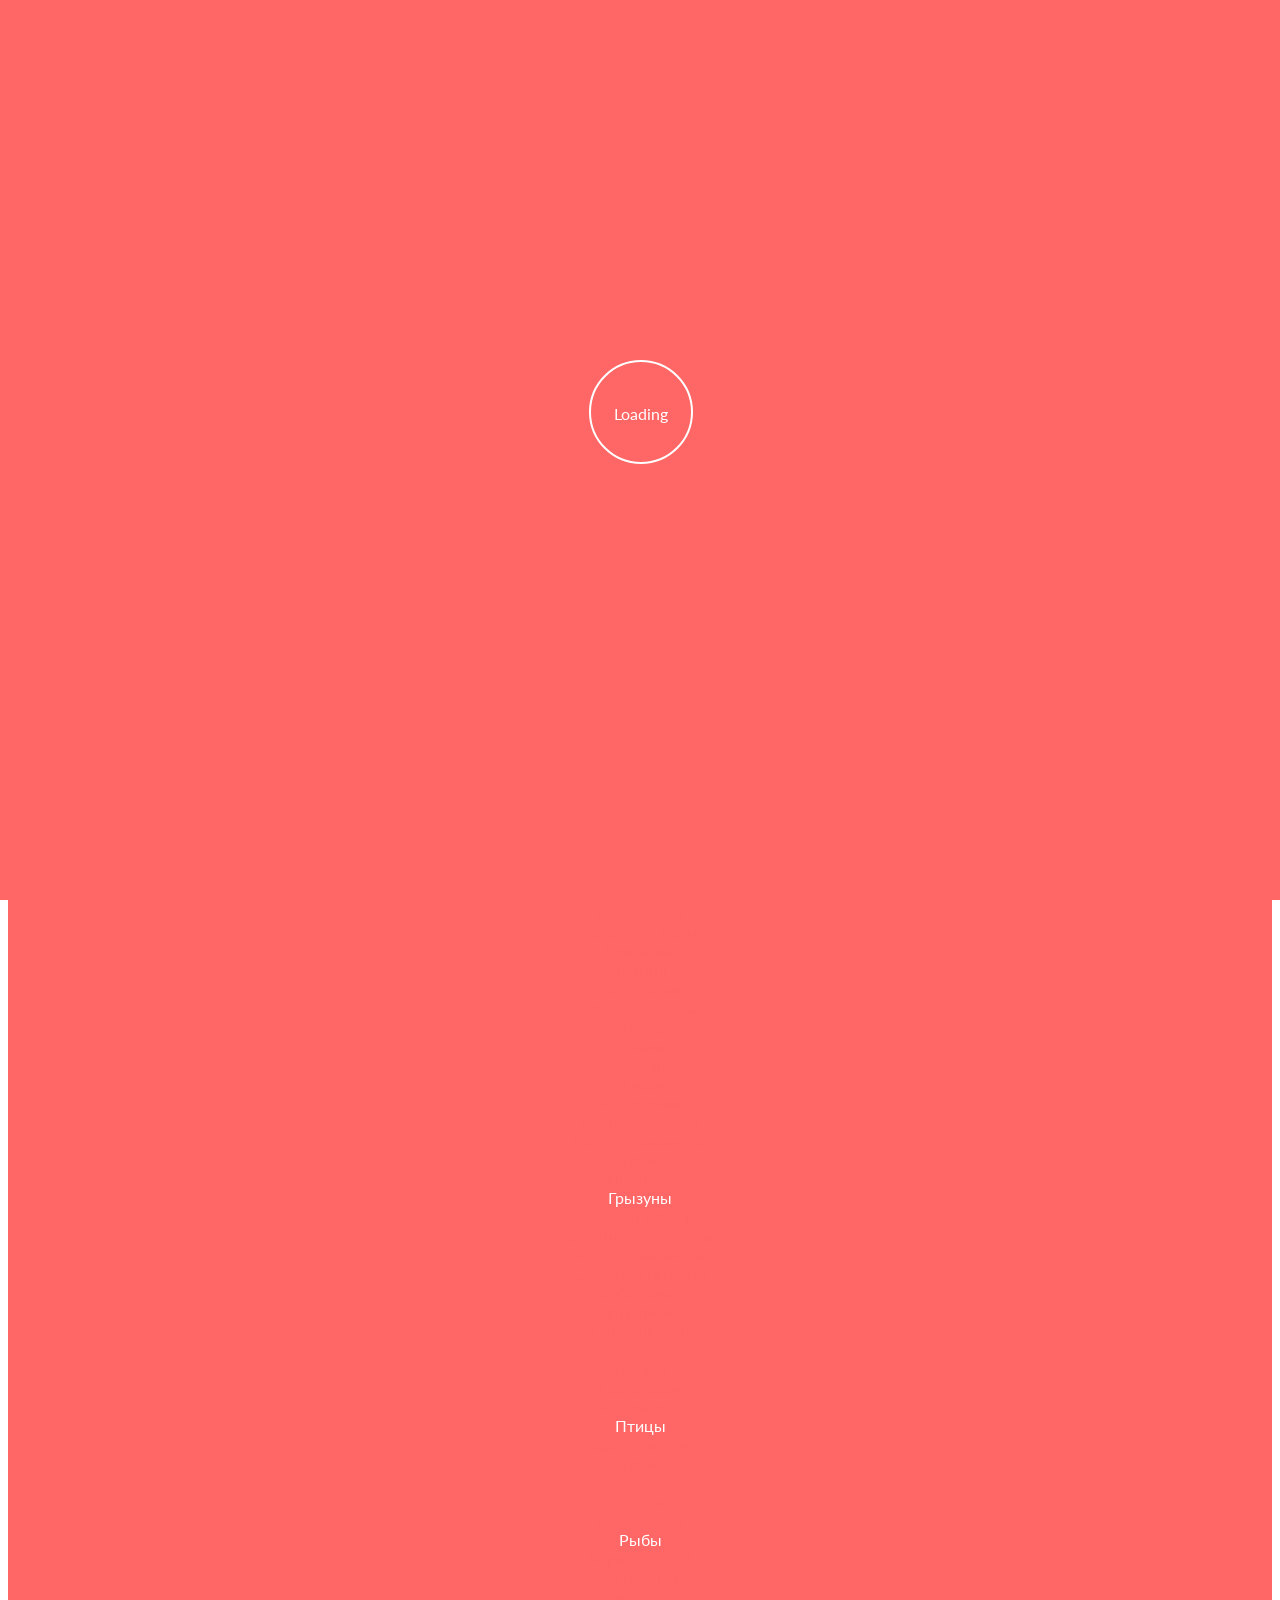
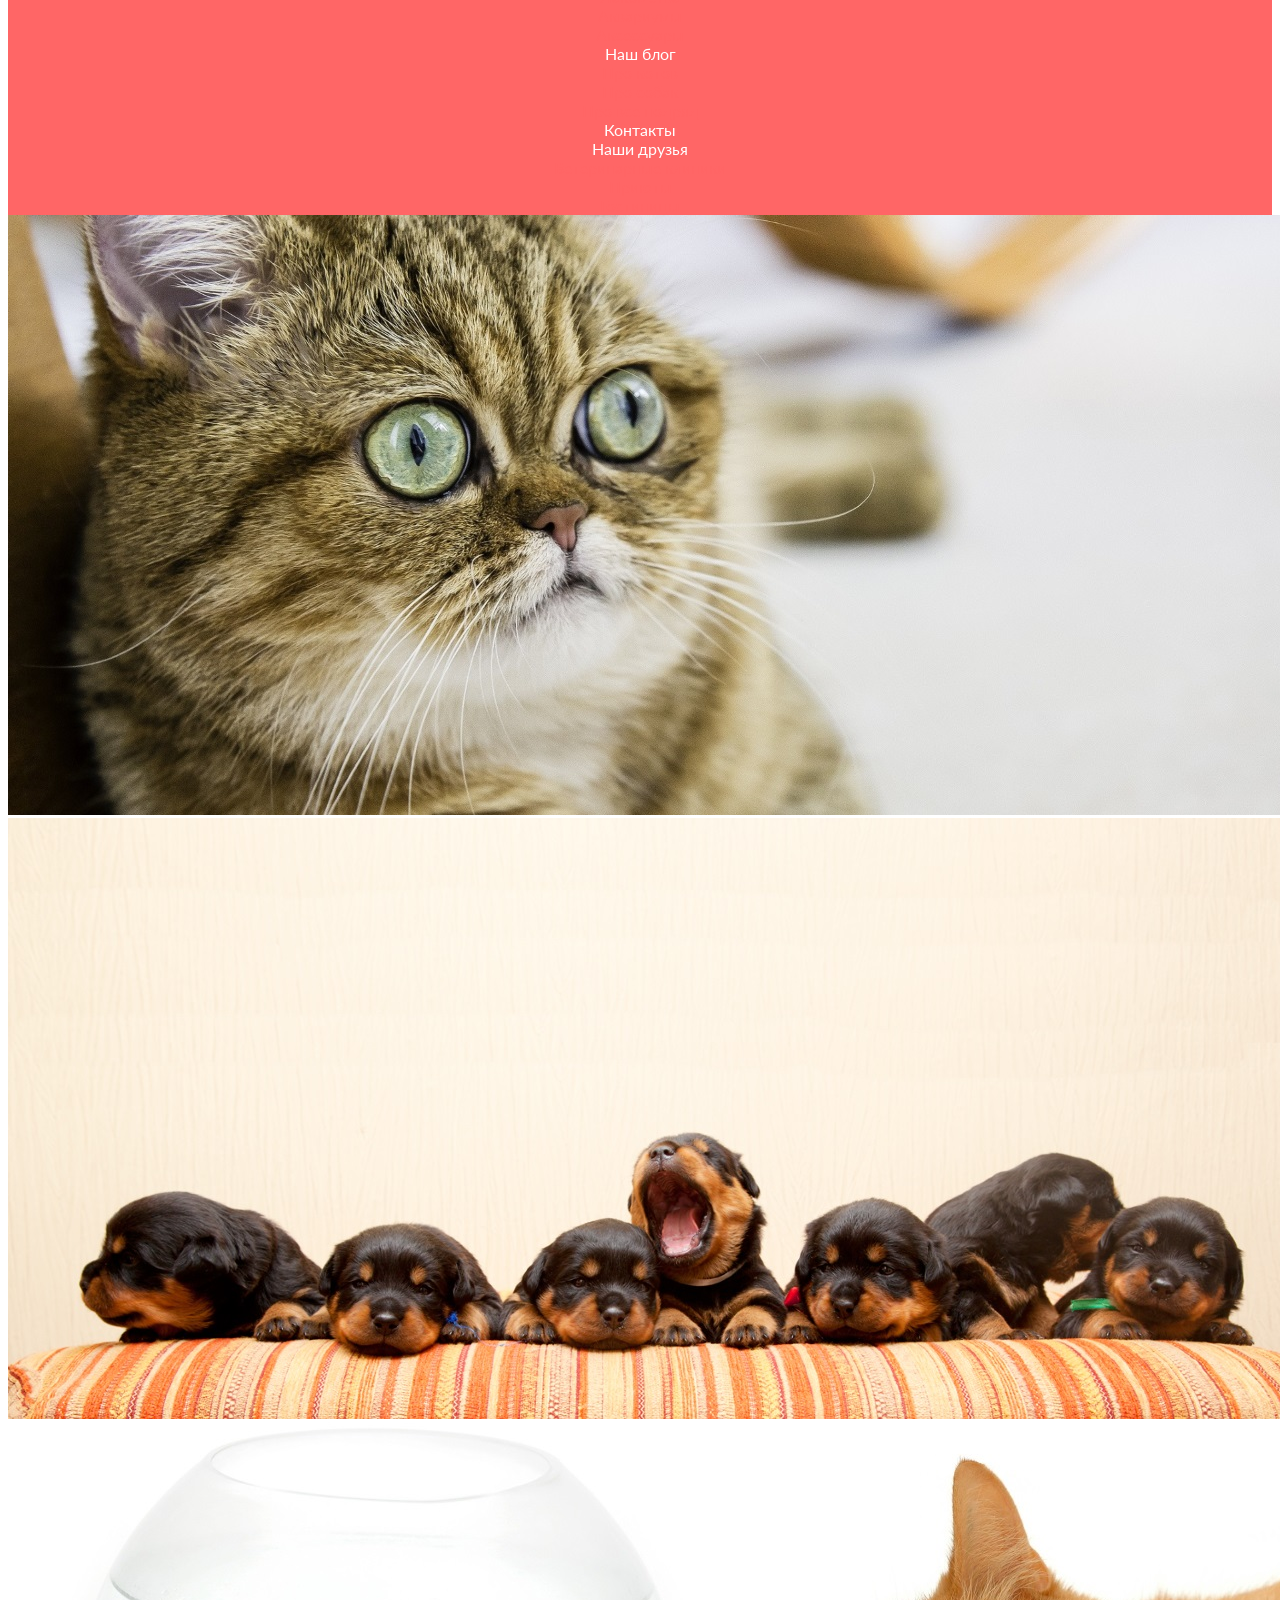
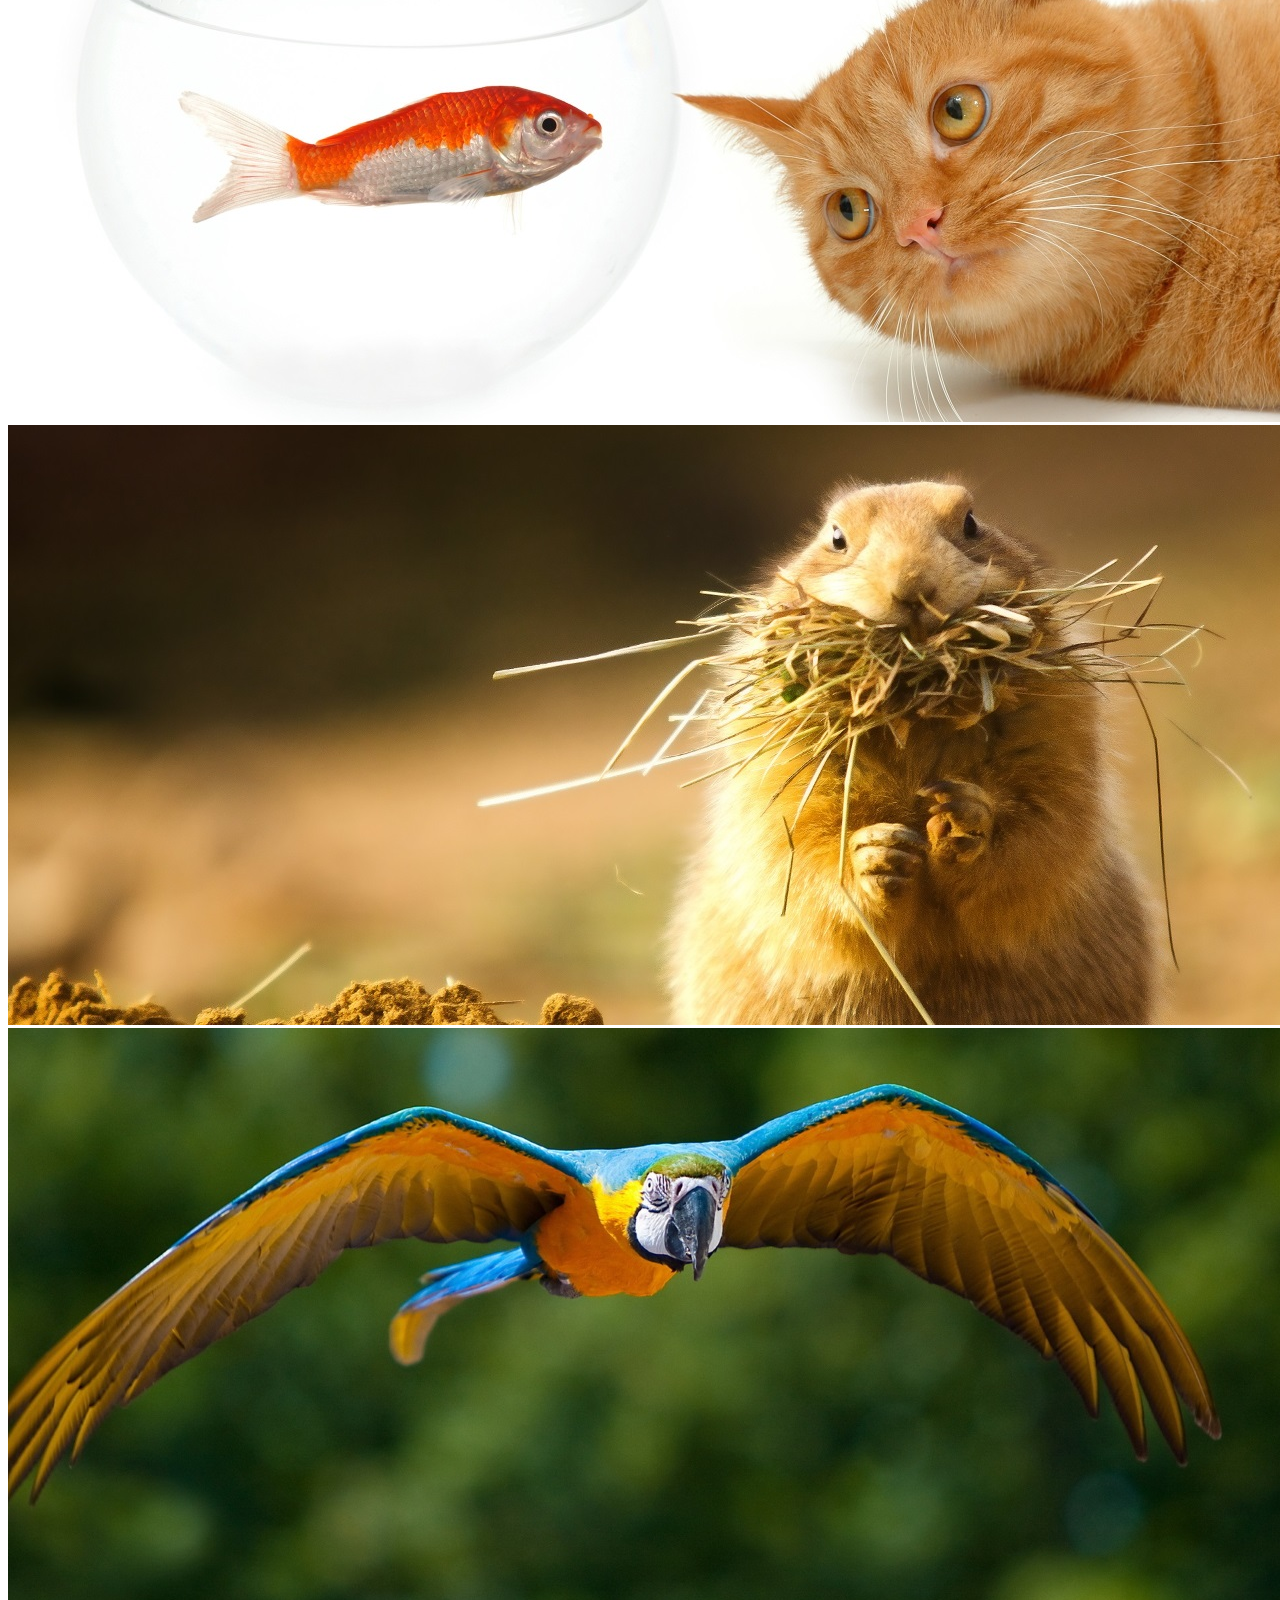
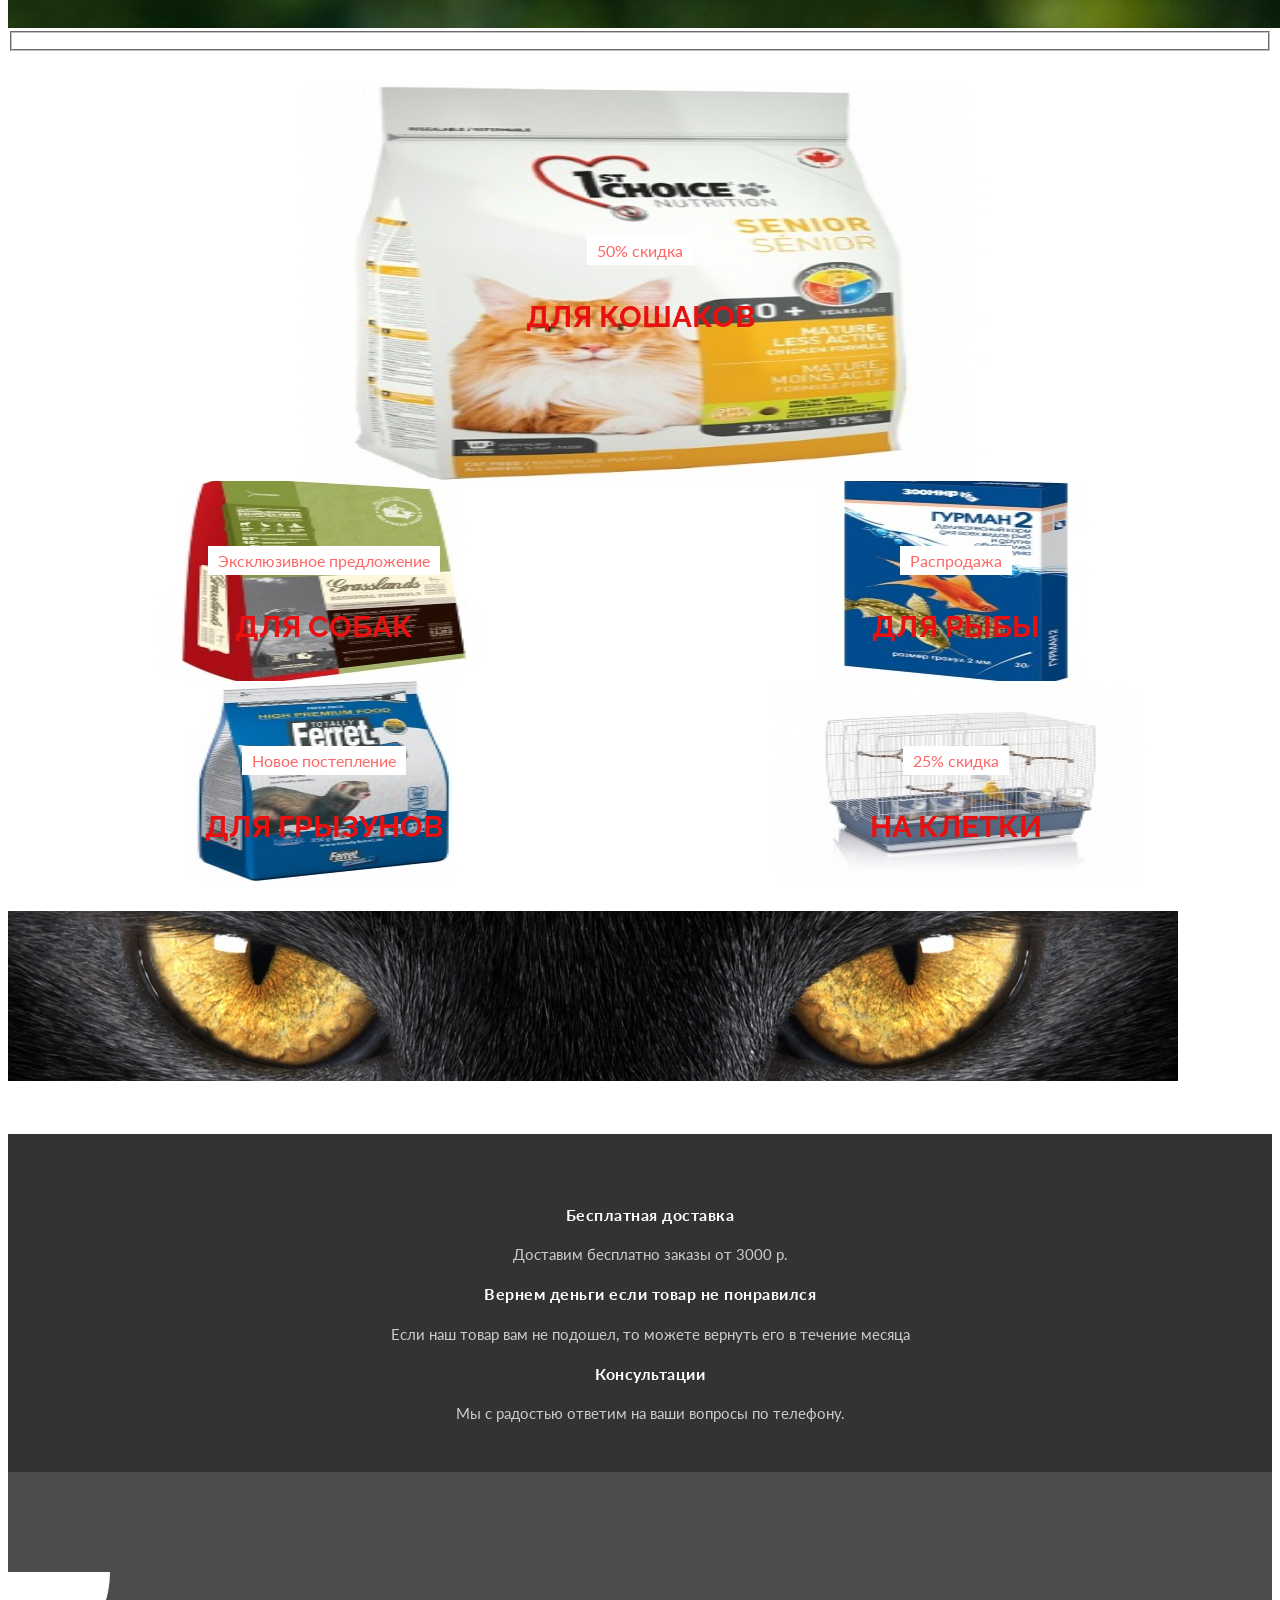
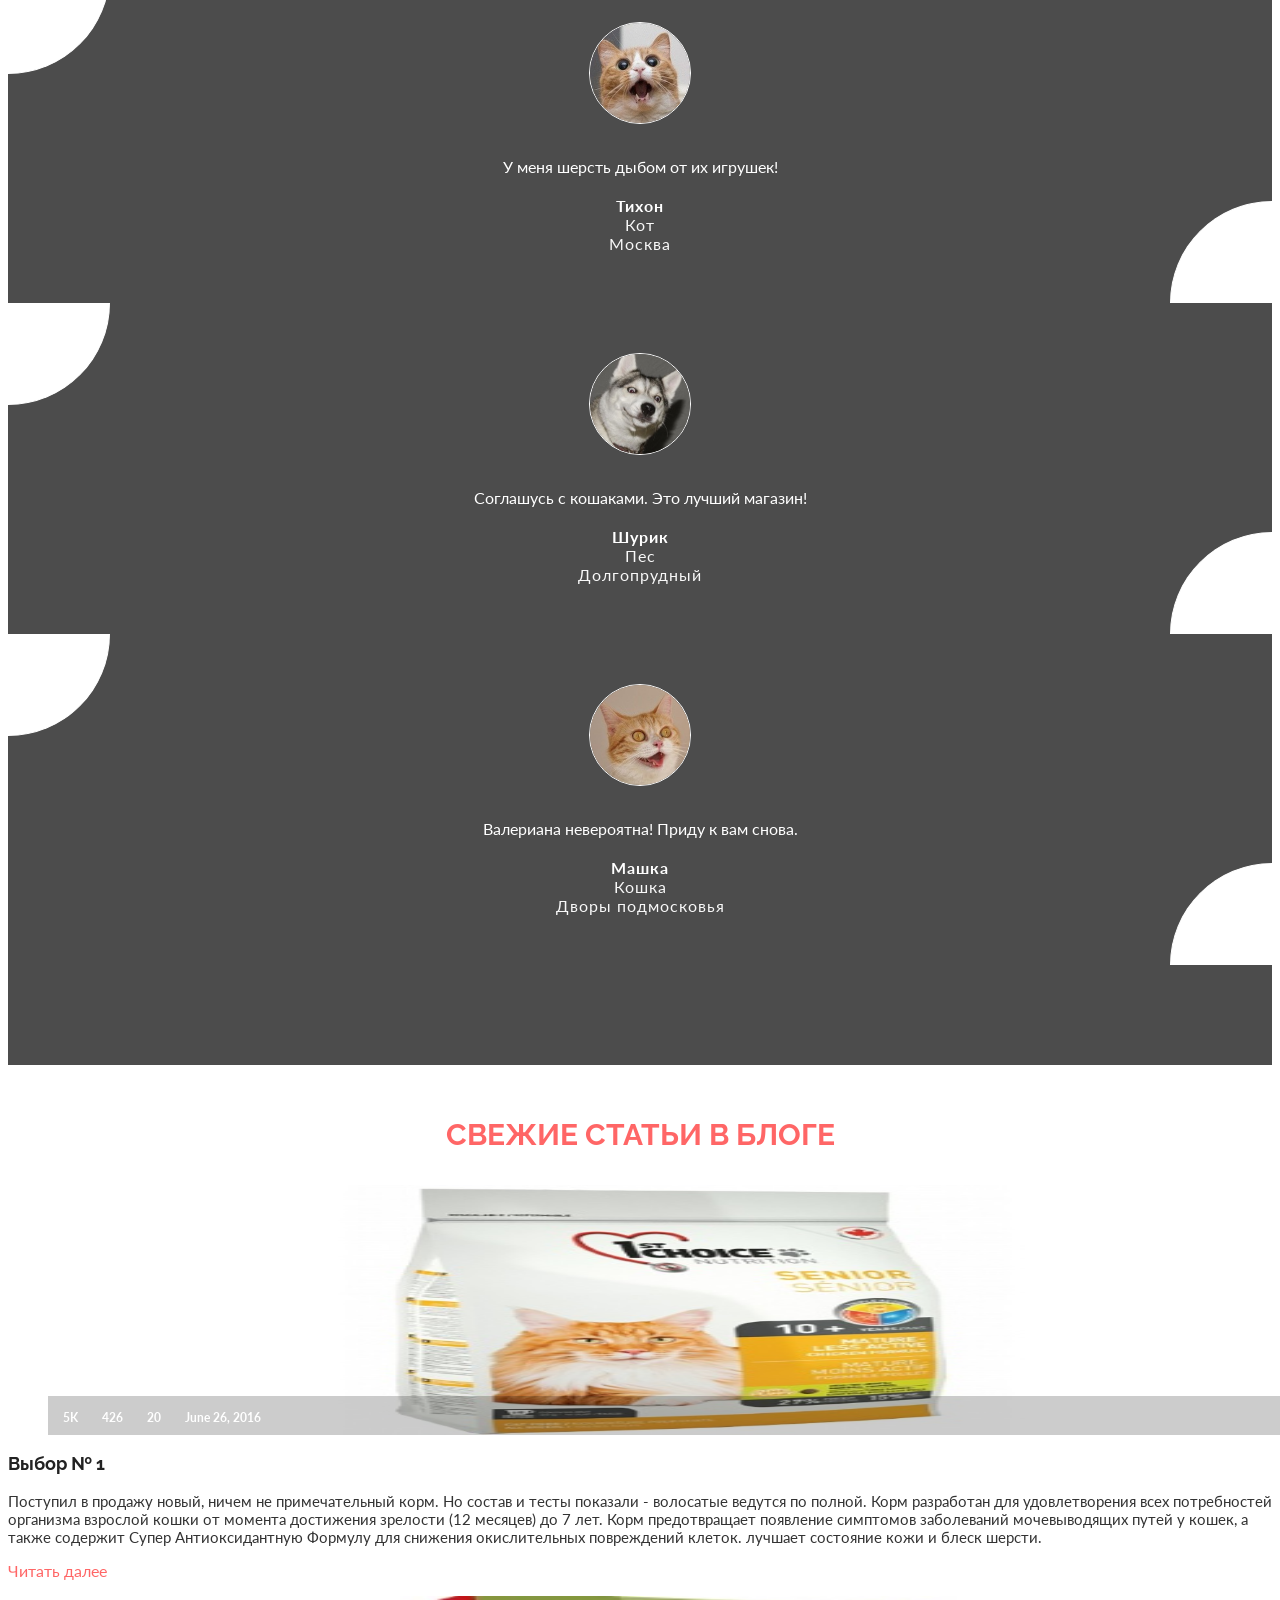
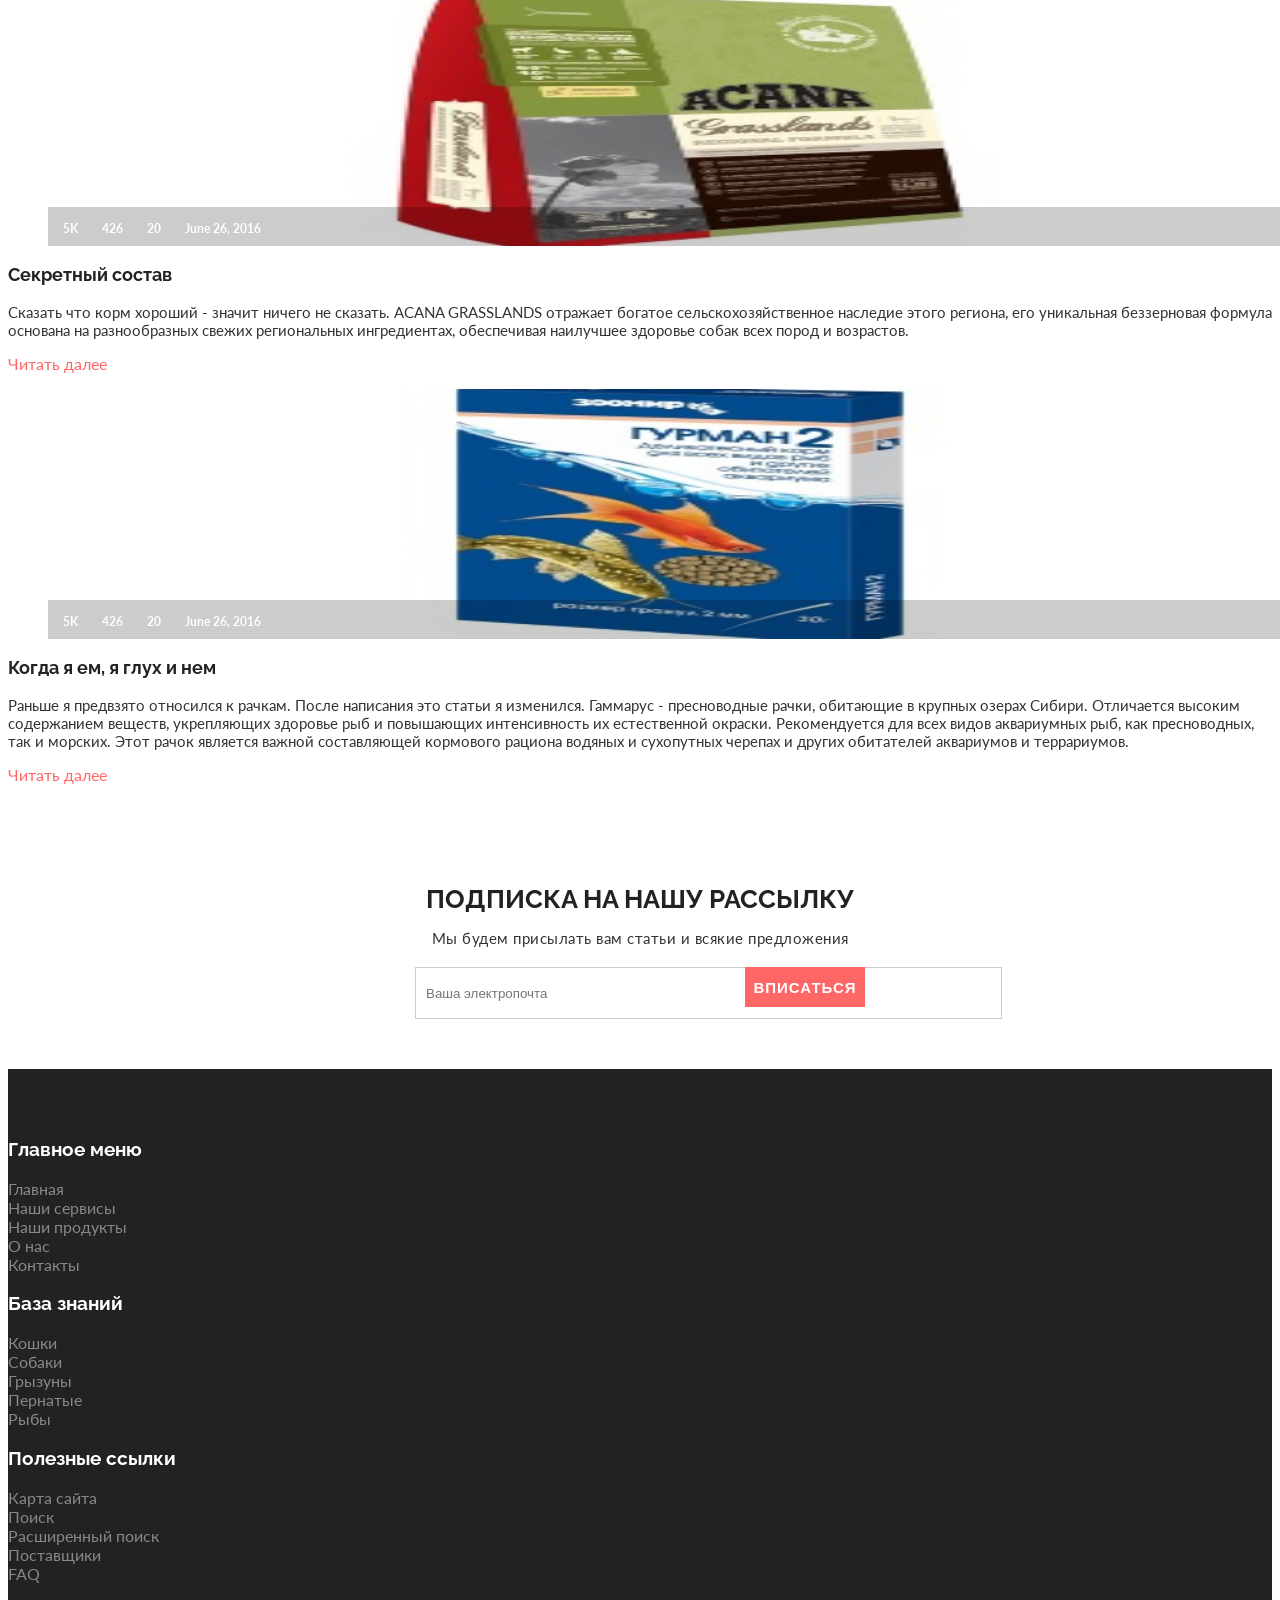
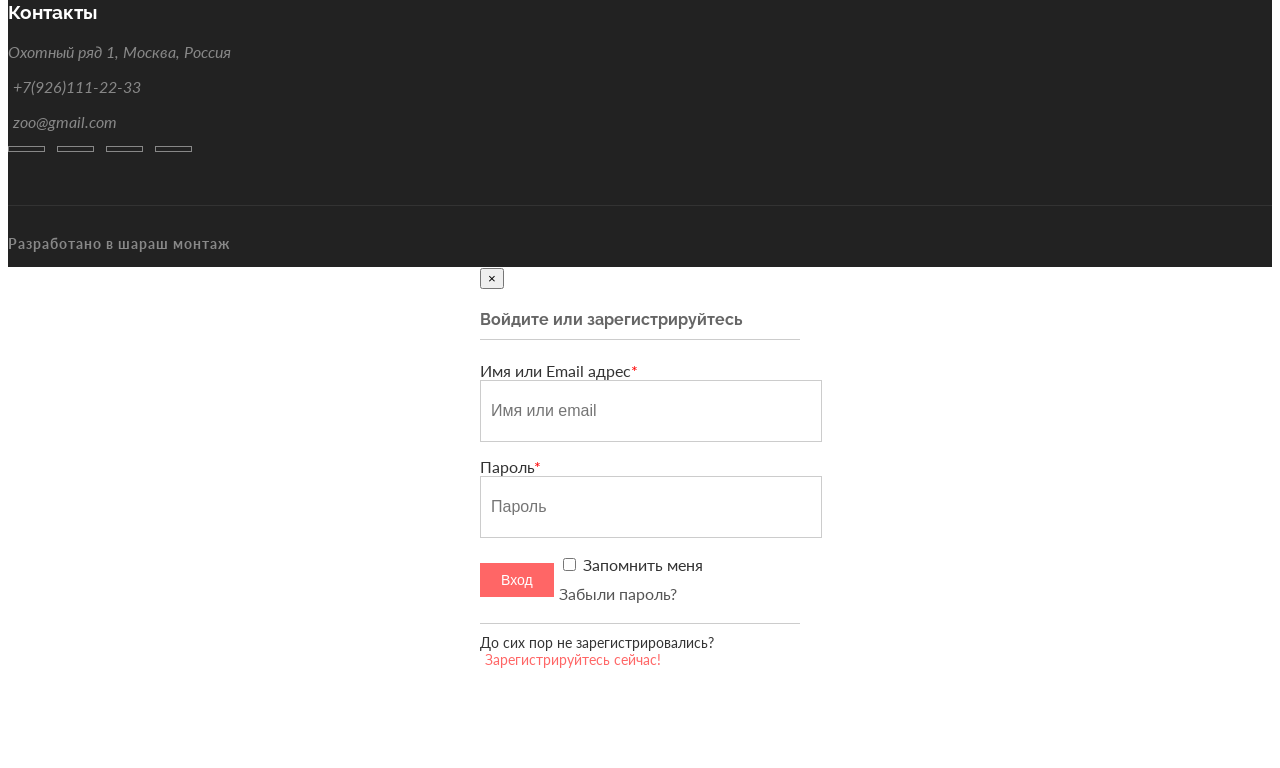
==== index.html @ 3295a9eb "Bootstrap template" ====
<!DOCTYPE html>
<html lang="ru">
  <head>
    <meta charset="utf-8">
    <meta http-equiv="X-UA-Compatible" content="IE=edge">
    <meta name="viewport" content="width=device-width, initial-scale=1">    
    <title>Мой любимый друг | Домашняя страница</title>
    
    <!-- Font awesome -->
    <link href="css/font-awesome.css" rel="stylesheet">
    <!-- Bootstrap -->
    <link href="css/bootstrap.css" rel="stylesheet">   
    <!-- SmartMenus jQuery Bootstrap Addon CSS -->
    <link href="css/jquery.smartmenus.bootstrap.css" rel="stylesheet">
    <!-- Product view slider -->
    <link rel="stylesheet" type="text/css" href="css/jquery.simpleLens.css">    
    <!-- slick slider -->
    <link rel="stylesheet" type="text/css" href="css/slick.css">
    <!-- price picker slider -->
    <link rel="stylesheet" type="text/css" href="css/nouislider.css">
    <!-- Theme color -->
    <link id="switcher" href="css/theme-color/default-theme.css" rel="stylesheet">
    <!-- <link id="switcher" href="css/theme-color/bridge-theme.css" rel="stylesheet"> -->
    <!-- Top Slider CSS -->
    <link href="css/sequence-theme.modern-slide-in.css" rel="stylesheet" media="all">

    <!-- Main style sheet -->
    <link href="css/style.css" rel="stylesheet">    

    <!-- Google Font -->
    <link href='https://fonts.googleapis.com/css?family=Lato' rel='stylesheet' type='text/css'>
    <link href='https://fonts.googleapis.com/css?family=Raleway' rel='stylesheet' type='text/css'>
    

    <!-- HTML5 shim and Respond.js for IE8 support of HTML5 elements and media queries -->
    <!-- WARNING: Respond.js doesn't work if you view the page via file:// -->
    <!--[if lt IE 9]>
      <script src="https://oss.maxcdn.com/html5shiv/3.7.2/html5shiv.min.js"></script>
      <script src="https://oss.maxcdn.com/respond/1.4.2/respond.min.js"></script>
    <![endif]-->
  

  </head>
  <body> 
   <!-- wpf loader Two -->
    <div id="wpf-loader-two">          
      <div class="wpf-loader-two-inner">
        <span>Loading</span>
      </div>
    </div> 
    <!-- / wpf loader Two -->       
  <!-- SCROLL TOP BUTTON -->
    <a class="scrollToTop" href="#"><i class="fa fa-chevron-up"></i></a>
  <!-- END SCROLL TOP BUTTON -->


  <!-- Start header section -->
  <header id="aa-header">
    <!-- start header top  -->
    <div class="aa-header-top">
      <div class="container">
        <div class="row">
          <div class="col-md-12">
            <div class="aa-header-top-area">
              <!-- start header top left -->
              <div class="aa-header-top-left">
                <!-- start language -->
                <div class="aa-language">
                  <div class="dropdown">
                    <a class="btn dropdown-toggle" href="#" type="button" id="dropdownMenu1" data-toggle="dropdown" aria-haspopup="true" aria-expanded="true">
                      <img src="img/flag/russian.jpg" alt="russian flag">РУССКИЙ
                      <span class="caret"></span>
                    </a>
                    <ul class="dropdown-menu" aria-labelledby="dropdownMenu1">
                      <li><a href="#"><img src="img/flag/russian.jpg" alt="">РУССКИЙ</a></li>
                      <li><a href="#"><img src="img/flag/english.jpg" alt="">ENGLISH</a></li>
                    </ul>
                  </div>
                </div>
                <!-- / language -->

                <!-- start currency -->
                <div class="aa-currency">
                  <div class="dropdown">
                    <a class="btn dropdown-toggle" href="#" type="button" id="dropdownMenu1" data-toggle="dropdown" aria-haspopup="true" aria-expanded="true">
                      <i class="fa fa-rub"></i>RUB
                      <span class="caret"></span>
                    </a>
                    <ul class="dropdown-menu" aria-labelledby="dropdownMenu1">
                      <li><a href="#"><i class="fa fa-euro"></i>EURO</a></li>
                      <li><a href="#"><i class="fa fa-usd"></i>USD</a></li>
                    </ul>
                  </div>
                </div>
                <!-- / currency -->
                <!-- start cellphone -->
                <div class="cellphone hidden-xs">
                  <p><span class="fa fa-phone"></span>+7(926)111-22-33</p>
                </div>
                <!-- / cellphone -->
              </div>
              <!-- / header top left -->
              <div class="aa-header-top-right">
                <ul class="aa-head-top-nav-right">
                  <li><a href="account.html">Мой аккаунт</a></li>
                  <li class="hidden-xs"><a href="wishlist.html">Список желаний</a></li>
                  <li class="hidden-xs"><a href="cart.html">Корзина</a></li>
                  <li class="hidden-xs"><a href="checkout.html">Оплата</a></li>
                  <li><a href="" data-toggle="modal" data-target="#login-modal">Вход</a></li>
                </ul>
              </div>
            </div>
          </div>
        </div>
      </div>
    </div>
    <!-- / header top  -->

    <!-- start header bottom  -->
    <div class="aa-header-bottom">
      <div class="container">
        <div class="row">
          <div class="col-md-12">
            <div class="aa-header-bottom-area">
              <!-- logo  -->
              <div class="aa-logo">
                <!-- Text based logo -->
				<a href="index.html"><img src="img/logo.jpg" alt="logo img"></a>
                <a href="index.html">
                  <span class="fa fa-shopping-cart"></span>
                  <p>Мой любимый<strong> Друг</strong> <span>Магазин для волосатых покупателей</span></p>
                </a>
                <!-- img based logo -->
                
              </div>
              <!-- / logo  -->
               <!-- cart box -->
              <div class="aa-cartbox">
                <a class="aa-cart-link" href="#">
                  <span class="fa fa-shopping-basket"></span>
                  <span class="aa-cart-title">Корзина</span>
                  <span class="aa-cart-notify">2</span>
                </a>
                <div class="aa-cartbox-summary">
                  <ul>
                    <li>
                      <a class="aa-cartbox-img" href="#"><img src="img/rojal-canin-dog-small-2.jpg" alt="img"></a>
                      <div class="aa-cartbox-info">
                        <h4><a href="#">Собачья вкусняшка</a></h4>
                        <p>1 x 1250 р.</p>
                      </div>
                      <a class="aa-remove-product" href="#"><span class="fa fa-times"></span></a>
                    </li>
                    <li>
                      <a class="aa-cartbox-img" href="#"><img src="img/rojal-canin-cat-small-2.jpg" alt="img"></a>
                      <div class="aa-cartbox-info">
                        <h4><a href="#">Кошачья радость</a></h4>
                        <p>1 x 1250 р.</p>
                      </div>
                      <a class="aa-remove-product" href="#"><span class="fa fa-times"></span></a>
                    </li>                    
                    <li>
                      <span class="aa-cartbox-total-title">
                        Итого:
                      </span>
                      <span class="aa-cartbox-total-price">
                        2500 р.
                      </span>
                    </li>
                  </ul>
                  <a class="aa-cartbox-checkout aa-primary-btn" href="checkout.html">Оплатить</a>
                </div>
              </div>
              <!-- / cart box -->
              <!-- search box -->
              <div class="aa-search-box">
                <form action="">
                  <input type="text" name="" id="" placeholder="Введите запрос поиска">
                  <button type="submit"><span class="fa fa-search"></span></button>
                </form>
              </div>
              <!-- / search box -->             
            </div>
          </div>
        </div>
      </div>
    </div>
    <!-- / header bottom  -->
  </header>
  <!-- / header section -->
  <!-- menu -->
  <section id="menu">
    <div class="container">
      <div class="menu-area">
        <!-- Navbar -->
        <div class="navbar navbar-default" role="navigation">
          <div class="navbar-header">
            <button type="button" class="navbar-toggle" data-toggle="collapse" data-target=".navbar-collapse">
              <span class="sr-only">Toggle navigation</span>
              <span class="icon-bar"></span>
              <span class="icon-bar"></span>
              <span class="icon-bar"></span>
            </button>          
          </div>
          <div class="navbar-collapse collapse">
            <!-- Left nav -->
            <ul class="nav navbar-nav">
              <li><a href="index.html">Главная</a></li>
              <li><a href="#">Собаки <span class="caret"></span></a>
                <ul class="dropdown-menu">                
                  <li><a href="#">Корм для собак</a></li>
                  <li><a href="#">Витамины и добавки</a></li>
                  <li><a href="#">Кости и лакомства</a></li>
                  <li><a href="#">Средства от блох и клещей</a></li>                                                
                  <li><a href="#">Лежаки и дома</a></li>
                  <li><a href="#">Гигиена</a></li>
                  <li><a href="#">Одежда</a></li>
                  <li><a href="#">Будки</a></li>
                  <li><a href="#">Еще... <span class="caret"></span></a>
                    <ul class="dropdown-menu">
                      <li><a href="#">Дрессировка</a></li>
                      <li><a href="#">Ошейники</a></li>
                      <li><a href="#">Переноски</a></li>                                      
                    </ul>
                  </li>
                </ul>
              </li>
              <li><a href="#">Кошки <span class="caret"></span></a>
                <ul class="dropdown-menu">  
                  <li><a href="#">Корм для кошек</a></li>                                                                
                  <li><a href="#">Витамины и добавки</a></li>              
                  <li><a href="#">Кости и лакомства</a></li>
                  <li><a href="#">Средства от блох и клещей</a></li>
                  <li><a href="#">Когтеточки</a></li>                
                  <li><a href="#">Игрушки</a></li>
                  <li><a href="#">Наполнители</a></li>
                  <li><a href="#">Еще... <span class="caret"></span></a>
                    <ul class="dropdown-menu">
                      <li><a href="#">Ошейники</a></li>
                      <li><a href="#">Переноски</a></li>
                      <li><a href="#">Контейнеры</a></li>
                      <li><a href="#">И еще... <span class="caret"></span></a>
                        <ul class="dropdown-menu">
                          <li><a href="#">Кошачья мята</a></li>
                          <li><a href="#">Гигиена</a></li>
                          <li><a href="#">Миски</a></li>
                          <li><a href="#">Мебель</a></li>
                          <li class="disabled"><a class="disabled" href="#">Disabled item</a></li>                       
                          <li><a href="#">Аксессуары</a></li>
                          <li><a href="#">Лечебный корм</a></li>
                          <li><a href="#">Прививки</a></li>
                          <li><a href="#">Груминг</a></li>
                          <li><a href="#">Когтерезки</a></li>
                          <li><a href="#">Беговые колеса</a></li>
                          <li><a href="#">Тренажеры</a></li>
                          <li><a href="#">Лежаки</a></li>
                          <li><a href="#">Ошейники</a></li>
                          <li><a href="#">Миски</a></li>
                          <li><a href="#">Когтеточки</a></li>
                          <li><a href="#">Корм для кошек</a></li>
                          <li><a href="#">Кости и лакомства</a></li>                        
                          <li><a href="#">Витамины</a></li>
                          <li><a href="#">Игрушки</a></li>                       
                        </ul>
                      </li>                   
                    </ul>
                  </li>
                </ul>
              </li>
              <li><a href="#">Грызуны <span class="caret"></span></a>
                <ul class="dropdown-menu">                
                  <li><a href="#">Корм для зубастых</a></li>                                                                
                  <li><a href="#">Витамины и добавки</a></li>              
                  <li><a href="#">Кости и лакомства</a></li>
                  <li><a href="#">Средства гигиены</a></li>
                  <li><a href="#">Зуботочки</a></li>                
                  <li><a href="#">Игрушки</a></li>
                  <li><a href="#">Наполнители</a></li>
                  <li><a href="#">Еще... <span class="caret"></span></a>
                    <ul class="dropdown-menu">
                      <li><a href="#">Посуда</a></li>
                      <li><a href="#">Переноски</a></li>
                      <li><a href="#">Контейнеры</a></li>                                      
                    </ul>
                  </li>
                </ul>
              </li>
              <li><a href="#">Птицы <span class="caret"></span></a>
                <ul class="dropdown-menu">                
                  <li><a href="#">Корм для птиц</a></li>
                  <li><a href="#">Витамины</a></li>
                  <li><a href="#">Лакомства</a></li>
                  <li><a href="#">Клетки</a></li>                                                
                  <li><a href="#">Аксессуары</a></li>                
                </ul>
              </li>
			  <li><a href="#">Рыбы <span class="caret"></span></a>
                <ul class="dropdown-menu">                
                  <li><a href="#">Корм для рыб</a></li>
                  <li><a href="#">Витамины</a></li>
                  <li><a href="#">Лакомства</a></li>
                  <li><a href="#">Аквариумы</a></li>                                                
                  <li><a href="#">Аксессуары</a></li>                
                </ul>
              </li>
              <li><a href="blog-archive.html">Наш блог <span class="caret"></span></a>
                <ul class="dropdown-menu">                
                  <li><a href="blog-archive.html">Про котов</a></li>
                  <li><a href="blog-archive-2.html">Про собак</a></li>
                  <li><a href="blog-single.html">Про все подряд</a></li>                
                </ul>
              </li>
              <li><a href="contact.html">Контакты</a></li>
              <li><a href="#">Наши друзья <span class="caret"></span></a>
                <ul class="dropdown-menu">                
                  <li><a href="product.html">Ветеринарные клиники</a></li>
                  <li><a href="product-detail.html">Приюты</a></li>                
                  <li><a href="404.html">Гостиницы</a></li>                
                </ul>
              </li>
            </ul>
          </div><!--/.nav-collapse -->
        </div>
      </div>       
    </div>
  </section>
  <!-- / menu -->
  <!-- Start slider -->
  <section id="aa-slider">
    <div class="aa-slider-area">
      <div id="sequence" class="seq">
        <div class="seq-screen">
          <ul class="seq-canvas">
            <!-- single slide item -->
            <li>
              <div class="seq-model">
                <img data-seq src="img/slider/1.jpg" alt="Men slide img" />
              </div>
              <div class="seq-title">
               <span data-seq>Экономьте до 35% оптом</span>                
                <h2 data-seq>Ваш кот будет в шоке</h2>                
                <p data-seq>Попробовав наш корм, кошак станет ходить в магазин сам.</p>
                <a data-seq href="#" class="aa-shop-now-btn aa-secondary-btn">КУПИ СЕЙЧАС</a>
              </div>
            </li>
            <!-- single slide item -->
            <li>
              <div class="seq-model">
                <img data-seq src="img/slider/2.jpg" alt="Wristwatch slide img" />
              </div>
              <div class="seq-title">
                <span data-seq>Экономьте до 40%</span>                
                <h2 data-seq>Собакен нихт кусакен</h2>                
                <p data-seq>Наши лакомства сделают любого ротвеллера равнодушным к велосипедистам.</p>
                <a data-seq href="#" class="aa-shop-now-btn aa-secondary-btn">КУПИ СЕЙЧАС</a>
              </div>
            </li>
            <!-- single slide item -->
            <li>
              <div class="seq-model">
                <img data-seq src="img/slider/3.jpg" alt="Women Jeans slide img" />
              </div>
              <div class="seq-title">
                <span data-seq>Экономьте до 50%</span>                
                <h2 data-seq>Рыба ведрами</h2>                
                <p data-seq>Ваш кот будет протирать ваш аквариум вместо вас.</p>
                <a data-seq href="#" class="aa-shop-now-btn aa-secondary-btn">КУПИ СЕЙЧАС</a>
              </div>
            </li>
            <!-- single slide item -->           
            <li>
              <div class="seq-model">
                <img data-seq src="img/slider/4.jpg" alt="Shoes slide img" />
              </div>
              <div class="seq-title">
                <span data-seq>Экономьте до 35%</span>                
                <h2 data-seq>Все в дом</h2>                
                <p data-seq>Наши клетки спасут вашу мебель.</p>
                <a data-seq href="#" class="aa-shop-now-btn aa-secondary-btn">КУПИ СЕЙЧАС</a>
              </div>
            </li>
            <!-- single slide item -->  
             <li>
              <div class="seq-model">
                <img data-seq src="img/slider/5.jpg" alt="Male Female slide img" />
              </div>
              <div class="seq-title">
                <span data-seq>Экономьте до 35%</span>                
                <h2 data-seq>38 попугаев</h2>                
                <p data-seq>Полеты по квартире будут проходить без последствий.</p>
                <a data-seq href="#" class="aa-shop-now-btn aa-secondary-btn">КУПИ СЕЙЧАС</a>
              </div>
            </li>                   
          </ul>
        </div> 
        <!-- slider navigation btn -->
        <fieldset class="seq-nav" aria-controls="sequence" aria-label="Slider buttons">
          <a type="button" class="seq-prev" aria-label="Previous"><span class="fa fa-angle-left"></span></a>
          <a type="button" class="seq-next" aria-label="Next"><span class="fa fa-angle-right"></span></a>
        </fieldset>
      </div>
    </div>
  </section>
  <!-- / slider -->
  <!-- Start Promo section -->
  <section id="aa-promo">
    <div class="container">
      <div class="row">
        <div class="col-md-12">
          <div class="aa-promo-area">
            <div class="row">
              <!-- promo left -->
              <div class="col-md-5 no-padding">                
                <div class="aa-promo-left">
                  <div class="aa-promo-banner">                    
                    <img src="img/promo-banner-1.jpg" alt="img">                    
                    <div class="aa-prom-content">
                      <span>50% скидка</span>
                      <h4><a href="#">Для кошаков</a></h4>                      
                    </div>
                  </div>
                </div>
              </div>
              <!-- promo right -->
              <div class="col-md-7 no-padding">
                <div class="aa-promo-right">
                  <div class="aa-single-promo-right">
                    <div class="aa-promo-banner">                      
                      <img src="img/promo-banner-3.jpg" alt="img">                      
                      <div class="aa-prom-content">
                        <span>Эксклюзивное предложение</span>
                        <h4><a href="#">Для собак</a></h4>                        
                      </div>
                    </div>
                  </div>
                  <div class="aa-single-promo-right">
                    <div class="aa-promo-banner">                      
                      <img src="img/promo-banner-2.jpg" alt="img">                      
                      <div class="aa-prom-content">
                        <span>Распродажа</span>
                        <h4><a href="#">Для рыбы</a></h4>                        
                      </div>
                    </div>
                  </div>
                  <div class="aa-single-promo-right">
                    <div class="aa-promo-banner">                      
                      <img src="img/promo-banner-4.jpg" alt="img">                      
                      <div class="aa-prom-content">
                        <span>Новое постепление</span>
                        <h4><a href="#">Для грызунов</a></h4>                        
                      </div>
                    </div>
                  </div>
                  <div class="aa-single-promo-right">
                    <div class="aa-promo-banner">                      
                      <img src="img/promo-banner-5.jpg" alt="img">                      
                      <div class="aa-prom-content">
                        <span>25% скидка</span>
                        <h4><a href="#">На клетки</a></h4>                        
                      </div>
                    </div>
                  </div>
                </div>
              </div>
            </div>
          </div>
        </div>
      </div>
    </div>
  </section>
  <!-- / Promo section -->
  
  <!-- banner section -->
  <section id="aa-banner">
    <div class="container">
      <div class="row">
        <div class="col-md-12">        
          <div class="row">
            <div class="aa-banner-area">
            <a href="#"><img src="img/fashion-banner.jpg" alt="fashion banner img"></a>
          </div>
          </div>
        </div>
      </div>
    </div>
  </section>
  <!-- popular section -->
  <section id="aa-popular-category">
    
  </section>
  <!-- / popular section -->
  <!-- Support section -->
  <section id="aa-support">
    <div class="container">
      <div class="row">
        <div class="col-md-12">
          <div class="aa-support-area">
            <!-- single support -->
            <div class="col-md-4 col-sm-4 col-xs-12">
              <div class="aa-support-single">
                <span class="fa fa-truck"></span>
                <h4>Бесплатная доставка</h4>
                <P>Доставим бесплатно заказы от 3000 р.</P>
              </div>
            </div>
            <!-- single support -->
            <div class="col-md-4 col-sm-4 col-xs-12">
              <div class="aa-support-single">
                <span class="fa fa-clock-o"></span>
                <h4>Вернем деньги если товар не понравился</h4>
                <P>Если наш товар вам не подошел, то можете вернуть его в течение месяца</P>
              </div>
            </div>
            <!-- single support -->
            <div class="col-md-4 col-sm-4 col-xs-12">
              <div class="aa-support-single">
                <span class="fa fa-phone"></span>
                <h4>Консультации</h4>
                <P>Мы с радостью ответим на ваши вопросы по телефону.</P>
              </div>
            </div>
          </div>
        </div>
      </div>
    </div>
  </section>
  <!-- / Support section -->
  <!-- Testimonial -->
  <section id="aa-testimonial">  
    <div class="container">
      <div class="row">
        <div class="col-md-12">
          <div class="aa-testimonial-area">
            <ul class="aa-testimonial-slider">
              <!-- single slide -->
              <li>
                <div class="aa-testimonial-single">
                <img class="aa-testimonial-img" src="img/testimonial-img-2.jpg" alt="testimonial img">
                  <span class="fa fa-quote-left aa-testimonial-quote"></span>
                  <p>У меня шерсть дыбом от их игрушек!</p>
                  <div class="aa-testimonial-info">
                    <p>Тихон</p>
                    <span>Кот</span>
                    <a href="#">Москва</a>
                  </div>
                </div>
              </li>
              <!-- single slide -->
              <li>
                <div class="aa-testimonial-single">
                <img class="aa-testimonial-img" src="img/testimonial-img-1.jpg" alt="testimonial img">
                  <span class="fa fa-quote-left aa-testimonial-quote"></span>
                  <p>Соглашусь с кошаками. Это лучший магазин!</p>
                  <div class="aa-testimonial-info">
                    <p>Шурик</p>
                    <span>Пес</span>
                    <a href="#">Долгопрудный</a>
                  </div>
                </div>
              </li>
               <!-- single slide -->
              <li>
                <div class="aa-testimonial-single">
                <img class="aa-testimonial-img" src="img/testimonial-img-3.jpg" alt="testimonial img">
                  <span class="fa fa-quote-left aa-testimonial-quote"></span>
                  <p>Валериана невероятна! Приду к вам снова.</p>
                  <div class="aa-testimonial-info">
                    <p>Машка</p>
                    <span>Кошка</span>
                    <a href="#">Дворы подмосковья</a>
                  </div>
                </div>
              </li>
            </ul>
          </div>
        </div>
      </div>
    </div>
  </section>
  <!-- / Testimonial -->

  <!-- Latest Blog -->
  <section id="aa-latest-blog">
    <div class="container">
      <div class="row">
        <div class="col-md-12">
          <div class="aa-latest-blog-area">
            <h2>СВЕЖИЕ СТАТЬИ В БЛОГЕ</h2>
            <div class="row">
              <!-- single latest blog -->
              <div class="col-md-4 col-sm-4">
                <div class="aa-latest-blog-single">
                  <figure class="aa-blog-img">                    
                    <a href="#"><img src="img/promo-banner-1.jpg" alt="img"></a>  
                      <figcaption class="aa-blog-img-caption">
                      <span href="#"><i class="fa fa-eye"></i>5K</span>
                      <a href="#"><i class="fa fa-thumbs-o-up"></i>426</a>
                      <a href="#"><i class="fa fa-comment-o"></i>20</a>
                      <span href="#"><i class="fa fa-clock-o"></i>June 26, 2016</span>
                    </figcaption>                          
                  </figure>
                  <div class="aa-blog-info">
                    <h3 class="aa-blog-title"><a href="#">Выбор № 1</a></h3>
                    <p>Поступил в продажу новый, ничем не примечательный корм. Но состав и тесты показали - волосатые ведутся по полной. Корм разработан для удовлетворения всех потребностей организма взрослой кошки от момента достижения зрелости (12 месяцев) до 7 лет. Корм предотвращает появление симптомов заболеваний мочевыводящих путей у кошек, а также содержит Супер Антиоксидантную Формулу для снижения окислительных повреждений клеток. лучшает состояние кожи и блеск шерсти.</p> 
                    <a href="#" class="aa-read-mor-btn">Читать далее <span class="fa fa-long-arrow-right"></span></a>
                  </div>
                </div>
              </div>
              <!-- single latest blog -->
              <div class="col-md-4 col-sm-4">
                <div class="aa-latest-blog-single">
                  <figure class="aa-blog-img">                    
                    <a href="#"><img src="img/promo-banner-3.jpg" alt="img"></a>  
                      <figcaption class="aa-blog-img-caption">
                      <span href="#"><i class="fa fa-eye"></i>5K</span>
                      <a href="#"><i class="fa fa-thumbs-o-up"></i>426</a>
                      <a href="#"><i class="fa fa-comment-o"></i>20</a>
                      <span href="#"><i class="fa fa-clock-o"></i>June 26, 2016</span>
                    </figcaption>                          
                  </figure>
                  <div class="aa-blog-info">
                    <h3 class="aa-blog-title"><a href="#">Секретный состав</a></h3>
                    <p>Сказать что корм хороший - значит ничего не сказать. ACANA GRASSLANDS отражает богатое сельскохозяйственное наследие этого региона, его уникальная беззерновая формула основана на разнообразных свежих региональных ингредиентах, обеспечивая наилучшее здоровье собак всех пород и возрастов.</p> 
                     <a href="#" class="aa-read-mor-btn">Читать далее <span class="fa fa-long-arrow-right"></span></a>         
                  </div>
                </div>
              </div>
              <!-- single latest blog -->
              <div class="col-md-4 col-sm-4">
                <div class="aa-latest-blog-single">
                  <figure class="aa-blog-img">                    
                    <a href="#"><img src="img/promo-banner-2.jpg" alt="img"></a>  
                      <figcaption class="aa-blog-img-caption">
                      <span href="#"><i class="fa fa-eye"></i>5K</span>
                      <a href="#"><i class="fa fa-thumbs-o-up"></i>426</a>
                      <a href="#"><i class="fa fa-comment-o"></i>20</a>
                      <span href="#"><i class="fa fa-clock-o"></i>June 26, 2016</span>
                    </figcaption>                          
                  </figure>
                  <div class="aa-blog-info">
                    <h3 class="aa-blog-title"><a href="#">Когда я ем, я глух и нем</a></h3>
                    <p>Раньше я предвзято относился к рачкам. После написания это статьи я изменился. Гаммарус - пресноводные рачки, обитающие в крупных озерах Сибири.   Отличается высоким содержанием веществ, укрепляющих здоровье рыб и повышающих интенсивность их естественной окраски. Рекомендуется для всех видов аквариумных рыб, как пресноводных, так  и морских. Этот рачок является важной составляющей кормового рациона водяных и сухопутных черепах и других обитателей аквариумов и террариумов.</p> 
                    <a href="#" class="aa-read-mor-btn">Читать далее <span class="fa fa-long-arrow-right"></span></a>
                  </div>
                </div>
              </div>
            </div>
          </div>
        </div>    
      </div>
    </div>
  </section>
  <!-- / Latest Blog -->
  <!-- Subscribe section -->
  <section id="aa-subscribe">
    <div class="container">
      <div class="row">
        <div class="col-md-12">
          <div class="aa-subscribe-area">
            <h3>Подписка на нашу рассылку </h3>
            <p>Мы будем присылать вам статьи и всякие предложения</p>
            <form action="" class="aa-subscribe-form">
              <input type="email" name="" id="" placeholder="Ваша электропочта">
              <input type="submit" value="Вписаться">
            </form>
          </div>
        </div>
      </div>
    </div>
  </section>
  <!-- / Subscribe section -->

  <!-- footer -->  
  <footer id="aa-footer">
    <!-- footer bottom -->
    <div class="aa-footer-top">
     <div class="container">
        <div class="row">
        <div class="col-md-12">
          <div class="aa-footer-top-area">
            <div class="row">
              <div class="col-md-3 col-sm-6">
                <div class="aa-footer-widget">
                  <h3>Главное меню</h3>
                  <ul class="aa-footer-nav">
                    <li><a href="#">Главная</a></li>
                    <li><a href="#">Наши сервисы</a></li>
                    <li><a href="#">Наши продукты</a></li>
                    <li><a href="#">О нас</a></li>
                    <li><a href="#">Контакты</a></li>
                  </ul>
                </div>
              </div>
              <div class="col-md-3 col-sm-6">
                <div class="aa-footer-widget">
                  <div class="aa-footer-widget">
                    <h3>База знаний</h3>
                    <ul class="aa-footer-nav">
                      <li><a href="#">Кошки</a></li>
                      <li><a href="#">Собаки</a></li>
                      <li><a href="#">Грызуны</a></li>
                      <li><a href="#">Пернатые</a></li>
                      <li><a href="#">Рыбы</a></li>
                    </ul>
                  </div>
                </div>
              </div>
              <div class="col-md-3 col-sm-6">
                <div class="aa-footer-widget">
                  <div class="aa-footer-widget">
                    <h3>Полезные ссылки</h3>
                    <ul class="aa-footer-nav">
                      <li><a href="#">Карта сайта</a></li>
                      <li><a href="#">Поиск</a></li>
                      <li><a href="#">Расширенный поиск</a></li>
                      <li><a href="#">Поставщики</a></li>
                      <li><a href="#">FAQ</a></li>
                    </ul>
                  </div>
                </div>
              </div>
              <div class="col-md-3 col-sm-6">
                <div class="aa-footer-widget">
                  <div class="aa-footer-widget">
                    <h3>Контакты</h3>
                    <address>
                      <p> Охотный ряд 1, Москва, Россия</p>
                      <p><span class="fa fa-phone"></span>+7(926)111-22-33</p>
                      <p><span class="fa fa-envelope"></span>zoo@gmail.com</p>
                    </address>
                    <div class="aa-footer-social">
                      <a href="#"><span class="fa fa-facebook"></span></a>
                      <a href="#"><span class="fa fa-twitter"></span></a>
                      <a href="#"><span class="fa fa-google-plus"></span></a>
                      <a href="#"><span class="fa fa-youtube"></span></a>
                    </div>
                  </div>
                </div>
              </div>
            </div>
          </div>
        </div>
      </div>
     </div>
    </div>
    <!-- footer-bottom -->
    <div class="aa-footer-bottom">
      <div class="container">
        <div class="row">
        <div class="col-md-12">
          <div class="aa-footer-bottom-area">
            <p>Разработано в <a href="http://шараш-монтаж.рф">шараш монтаж</a></p>
            <div class="aa-footer-payment">
              <span class="fa fa-cc-mastercard"></span>
              <span class="fa fa-cc-visa"></span>
              <span class="fa fa-paypal"></span>
              <span class="fa fa-cc-discover"></span>
            </div>
          </div>
        </div>
      </div>
      </div>
    </div>
  </footer>
  <!-- / footer -->

  <!-- Login Modal -->  
  <div class="modal fade" id="login-modal" tabindex="-1" role="dialog" aria-labelledby="myModalLabel" aria-hidden="true">
    <div class="modal-dialog">
      <div class="modal-content">                      
        <div class="modal-body">
        <button type="button" class="close" data-dismiss="modal" aria-hidden="true">&times;</button>
          <h4>Войдите или зарегистрируйтесь</h4>
          <form class="aa-login-form" action="">
            <label for="">Имя или Email адрес<span>*</span></label>
            <input type="text" placeholder="Имя или email">
            <label for="">Пароль<span>*</span></label>
            <input type="password" placeholder="Пароль">
            <button class="aa-browse-btn" type="submit">Вход</button>
            <label for="rememberme" class="rememberme"><input type="checkbox" id="rememberme"> Запомнить меня </label>
            <p class="aa-lost-password"><a href="#">Забыли пароль?</a></p>
            <div class="aa-register-now">
              До сих пор не зарегистрировались?<a href="account.html">Зарегистрируйтесь сейчас!</a>
            </div>
          </form>
        </div>                        
      </div><!-- /.modal-content -->
    </div><!-- /.modal-dialog -->
  </div>    

  <!-- jQuery library -->
  <script src="https://ajax.googleapis.com/ajax/libs/jquery/1.11.3/jquery.min.js"></script>
  <!-- Include all compiled plugins (below), or include individual files as needed -->
  <script src="js/bootstrap.js"></script>  
  <!-- SmartMenus jQuery plugin -->
  <script type="text/javascript" src="js/jquery.smartmenus.js"></script>
  <!-- SmartMenus jQuery Bootstrap Addon -->
  <script type="text/javascript" src="js/jquery.smartmenus.bootstrap.js"></script>  
  <!-- To Slider JS -->
  <script src="js/sequence.js"></script>
  <script src="js/sequence-theme.modern-slide-in.js"></script>  
  <!-- Product view slider -->
  <script type="text/javascript" src="js/jquery.simpleGallery.js"></script>
  <script type="text/javascript" src="js/jquery.simpleLens.js"></script>
  <!-- slick slider -->
  <script type="text/javascript" src="js/slick.js"></script>
  <!-- Price picker slider -->
  <script type="text/javascript" src="js/nouislider.js"></script>
  <!-- Custom js -->
  <script src="js/custom.js"></script> 

  </body>
</html>
---- css/nouislider.css ----
/* Functional styling;
 * These styles are required for noUiSlider to function.
 * You don't need to change these rules to apply your design.
 */
.noUi-target,
.noUi-target * {
-webkit-touch-callout: none;
-webkit-user-select: none;
-ms-touch-action: none;
	touch-action: none;
-ms-user-select: none;
-moz-user-select: none;
	user-select: none;
-moz-box-sizing: border-box;
	box-sizing: border-box;
}
.noUi-target {
	position: relative;
	direction: ltr;
}
.noUi-base {
	width: 100%;
	height: 100%;
	position: relative;
	z-index: 1; /* Fix 401 */
}
.noUi-origin {
	position: absolute;
	right: 0;
	top: 0;
	left: 0;
	bottom: 0;
}
.noUi-handle {
	position: relative;
	z-index: 1;
}
.noUi-stacking .noUi-handle {
/* This class is applied to the lower origin when
   its values is > 50%. */
	z-index: 10;
}
.noUi-state-tap .noUi-origin {
-webkit-transition: left 0.3s, top 0.3s;
	transition: left 0.3s, top 0.3s;
}
.noUi-state-drag * {
	cursor: inherit !important;
}

/* Painting and performance;
 * Browsers can paint handles in their own layer.
 */
.noUi-base,
.noUi-handle {
	-webkit-transform: translate3d(0,0,0);
	transform: translate3d(0,0,0);
}

/* Slider size and handle placement;
 */
.noUi-horizontal {
	height: 5px;
}
.noUi-horizontal .noUi-handle {
	cursor: w-resize;
	height: 23px;
	left: -17px;
	top: -10px;
	width: 28px;
}
.noUi-vertical {
	width: 18px;
}
.noUi-vertical .noUi-handle {
	width: 28px;
	height: 34px;
	left: -6px;
	top: -17px;
}

/* Styling;
 */
.noUi-background {
	background: #FAFAFA;
	box-shadow: inset 0 1px 1px #f0f0f0;
}
.noUi-connect {
	background: #ccc;
	box-shadow: inset 0 0 3px rgba(51,51,51,0.45);
-webkit-transition: background 450ms;
	transition: background 450ms;
}
.noUi-origin {
	border-radius: 2px;
}
.noUi-target {
	border-radius: 0px;
	border: 1px solid #D3D3D3;
	box-shadow: inset 0 1px 1px #F0F0F0, 0 3px 6px -5px #BBB;
	margin-top: 30px;
	margin-bottom: 10px;
}
.noUi-target.noUi-connect {
	box-shadow: inset 0 0 3px rgba(51,51,51,0.45), 0 3px 6px -5px #BBB;
}

/* Handles and cursors;
 */
.noUi-draggable {
	cursor: w-resize;
}
.noUi-vertical .noUi-draggable {
	cursor: n-resize;
}
.noUi-handle {
	border: 1px solid #D9D9D9;
	border-radius: 0px;
	background: #FFF;
	cursor: default;
	box-shadow: inset 0 0 1px #FFF,
				inset 0 1px 7px #EBEBEB,
				0 3px 6px -3px #BBB;
}
.noUi-active {
	box-shadow: inset 0 0 1px #FFF,
				inset 0 1px 7px #DDD,
				0 3px 6px -3px #BBB;
}

/* Handle stripes;
 */
.noUi-handle:before,
.noUi-handle:after {
	content: "";
	display: block;
	position: absolute;
	height: 10px;
	width: 1px;
	background: #E8E7E6;
	left: 9px;
	top: 5px;
}
.noUi-handle:after {
	left: 15px;
}
.noUi-vertical .noUi-handle:before,
.noUi-vertical .noUi-handle:after {
	width: 14px;
	height: 1px;
	left: 6px;
	top: 14px;
}
.noUi-vertical .noUi-handle:after {
	top: 17px;
}

/* Disabled state;
 */
[disabled].noUi-connect,
[disabled] .noUi-connect {
	background: #B8B8B8;
}
[disabled].noUi-origin,
[disabled] .noUi-handle {
	cursor: not-allowed;
}
---- css/theme-color/default-theme.css ----
/*=======================================
Template Design By MarkUps.
Author URI : http://www.markups.io/
========================================*/


h2 {
  color: #ff6666;  
}
.aa-primary-btn:hover, .aa-primary-btn:focus {
  color: #ff6666; 
  border-color: #ff6666;
}
.aa-secondary-btn {  
  color: #ff6666;  
}
.aa-secondary-btn:hover, .aa-secondary-btn:focus {
  background-color: #ff6666;  
}
.aa-browse-btn {
  background-color: #ff6666;  
  border: 1px solid #ff6666;  
}
.aa-browse-btn:hover, .aa-browse-btn:focus {
  color: #ff6666;
}
.aa-add-to-cart-btn:hover, .aa-add-to-cart-btn:focus {
  color: #ff6666;
  border-color: #ff6666;
}
.aa-filter-btn {
  background-color: #ff6666;
  border: 1px solid #ff6666;  
}
.aa-cart-view-btn {
  background-color: #ff6666;  
}
#aa-header .aa-header-bottom .aa-header-bottom-area .aa-logo a > span {
  color: #ff6666;  
}
#aa-header .aa-header-bottom .aa-header-bottom-area .aa-logo a strong {
  color: #ff6666;
}
#aa-header .aa-header-bottom .aa-header-bottom-area .aa-search-box button {
  background-color: #ff6666;  
}
#aa-header .aa-header-bottom .aa-cartbox .aa-cart-link {
  color: #ff6666;  
}
#aa-header .aa-header-bottom .aa-cartbox .aa-cart-link .aa-cart-notify {
  border: 1px solid #ff6666;  
  color: #ff6666;  
}
#aa-header .aa-header-bottom .aa-cartbox .aa-cart-link .aa-cart-notify:after { 
  border-top-color: #ff6666;  
}
#aa-header .aa-header-bottom .aa-cartbox .aa-cartbox-summary ul li .aa-remove-product:hover, #aa-header .aa-header-bottom .aa-cartbox .aa-cartbox-summary ul li .aa-remove-product:focus {
  border-color: #ff6666;
}
#menu {
  background-color: #ff6666; 
}
#menu .menu-area .navbar-default .navbar-nav .open a {
  color: #ff6666;
}
#menu .menu-area .navbar-default .navbar-nav .dropdown-menu li a {
  color: #ff6666;
}
#menu .menu-area .navbar-default .navbar-nav .dropdown-menu li a:hover, #menu .menu-area .navbar-default .navbar-nav .dropdown-menu li a:focus { 
  background-color: #ff6666;
}
.scrollToTop {
  background-color: #ff6666;
  border: 1px solid #ff6666;  
}
.scrollToTop:hover,
.scrollToTop:focus { 
  color: #ff6666; 
}
#wpf-loader-two .wpf-loader-two-inner:before {
  background: #ff6666;  
}
#wpf-loader-two .wpf-loader-two-inner:after {
  background: #ff6666;  
}
#wpf-loader-two {
  background-color: #ff6666;  
}
#aa-slider .aa-slider-area .seq-title span {
  color: #ff6666;  
}
#aa-slider .aa-slider-area .seq .seq-next:hover, #aa-slider .aa-slider-area .seq .seq-next:focus {  
  background-color: #ff6666;
}
#aa-slider .aa-slider-area .seq .seq-prev:hover, #aa-slider .aa-slider-area .seq .seq-prev:focus {  
  background-color: #ff6666;
}
#aa-promo .aa-promo-area .aa-promo-banner .aa-prom-content span {  
  color: #ff6666;
}
#aa-promo .aa-promo-area .aa-promo-banner .aa-prom-content h4 a:hover {
  color: #ff6666 !important;
}
.aa-products-tab li a:hover, .aa-products-tab li a:focus {  
  border-bottom: 1px solid #ff6666;
}
.aa-products-tab li.active a {
  border-bottom: 1px solid #ff6666 !important;  
}
.aa-products-tab li.active a:hover, .aa-products-tab li.active a:focus {  
  border-bottom: 1px solid #ff6666;
}
.aa-product-catg li figure .aa-add-card-btn:hover {
  color: #ff6666;
}
.aa-product-catg li .aa-product-title a:hover, .aa-product-catg li .aa-product-title a:focus {
  color: #ff6666;
}
.aa-product-catg li .aa-product-price {
  color: #ff6666;  
}
.aa-product-catg li .aa-product-hvr-content a:hover, .aa-product-catg li .aa-product-hvr-content a:focus {
  color: #ff6666;
}
#quick-view-modal .modal-content button.close:hover {
  color: #ff6666; 
}
#quick-view-modal .modal-content .aa-product-view-content .aa-price-block .aa-product-avilability span {
  color: #ff6666;
}
#quick-view-modal .modal-content .aa-product-view-content .aa-prod-view-size a:hover, #quick-view-modal .modal-content .aa-product-view-content .aa-prod-view-size a:focus {
  border-color: #ff6666;
  color: #ff6666;
}
#quick-view-modal .modal-content .aa-product-view-content .aa-prod-quantity .aa-prod-category a {
  color: #ff6666; 
}
.slick-prev,
.slick-next {
  background-color: #ff6666;
}
#aa-support .aa-support-area .aa-support-single span {
  color: #ff6666; 
}
#aa-testimonial .aa-testimonial-area .aa-testimonial-slider li.slick-active {
  background-color: #ff6666;
}
.aa-latest-blog-single .aa-blog-img:hover .aa-blog-img-caption {
  background-color: #ff6666;
}
.aa-latest-blog-single .aa-blog-info .aa-blog-title a:hover {
  color: #ff6666;
}
.aa-latest-blog-single .aa-blog-info .aa-read-mor-btn {
  color: #ff6666;  
}
.aa-latest-blog-single .aa-blog-info .aa-read-mor-btn:hover span, .aa-latest-blog-single .aa-blog-info .aa-read-mor-btn:focus span {  
  color: #ff6666;
}
#aa-subscribe .aa-subscribe-area .aa-subscribe-form input[type="submit"] {
  background: #ff6666 none repeat scroll 0 0;
  border: 1px solid #ff6666;  
}
#aa-footer .aa-footer-bottom .aa-footer-bottom-area > p a:hover, #aa-footer .aa-footer-bottom .aa-footer-bottom-area > p a:focus {
  color: #ff6666;
}
#aa-catg-head-banner .aa-catg-head-banner-area .aa-catg-head-banner-content .breadcrumb .active {
  color: #ff6666;
}
#aa-product-category .aa-sidebar .aa-sidebar-widget h3 {
  color: #ff6666;
  border-bottom: 1px solid #ff6666;
}
#aa-product-category .aa-sidebar .aa-sidebar-widget .aa-catg-nav li a:hover, #aa-product-category .aa-sidebar .aa-sidebar-widget .aa-catg-nav li a:focus {
  color: #ff6666;
}
#aa-product-category .aa-sidebar .aa-sidebar-widget .tag-cloud a:hover, #aa-product-category .aa-sidebar .aa-sidebar-widget .tag-cloud a:focus {
  background-color: #ff6666;
}
#aa-product-category .aa-sidebar .aa-sidebar-widget .aa-recently-views ul li .aa-cartbox-info h4 a:hover, #aa-product-category .aa-sidebar .aa-sidebar-widget .aa-recently-views ul li .aa-cartbox-info h4 a:focus {
  color: #ff6666;
}
#aa-product-category .aa-product-catg-content .aa-product-catg-head .aa-product-catg-head-right a:hover, #aa-product-category .aa-product-catg-content .aa-product-catg-head .aa-product-catg-head-right a:focus {
  color: #ff6666;
}
#aa-product-category .aa-product-catg-content .aa-product-catg-pagination .pagination li a:hover,
#aa-product-category .aa-product-catg-content .aa-product-catg-pagination .pagination li span:hover {
  color: #ff6666;
}
#aa-product-category .aa-product-catg-content .aa-product-catg-pagination .pagination li a:focus,
#aa-product-category .aa-product-catg-content .aa-product-catg-pagination .pagination li span:focus {
  background-color: #ff6666;
}
#aa-product-details .aa-product-details-area .aa-product-details-content .aa-product-view-content .aa-prod-quantity .aa-prod-category a {
  color: #ff6666;
}
#aa-product-details .aa-product-details-area .aa-product-details-bottom .nav-tabs li a:hover, #aa-product-details .aa-product-details-area .aa-product-details-bottom .nav-tabs li a:focus {
  color: #ff6666;
}
#aa-product-details .aa-product-details-area .aa-product-details-bottom .aa-review-form .aa-review-submit {  
  background-color: #ff6666;  
  border-color: #ff6666;  
}
#aa-product-details .aa-product-details-area .aa-product-details-bottom .aa-review-form .form-control:focus {
  border-color: #ff6666;
}
#cart-view .cart-view-area .cart-view-table .table tbody tr td .aa-cart-title {
  color: #ff6666;
}
#cart-view .cart-view-area .cart-view-table .table tbody tr td .aa-cart-title:hover {
  color: #ff6666;
}
#checkout .checkout-area .checkout-left .panel-group .panel-default .panel-heading .panel-title a { 
  color: #ff6666;
}
#checkout .checkout-area .checkout-right h4 { 
  color: #ff6666;
}
#login-modal .modal-dialog .aa-register-now a {
  color: #ff6666;
}
#aa-blog-archive .aa-blog-archive-area .aa-blog-content .aa-blog-content-single h4 a:hover, #aa-blog-archive .aa-blog-archive-area .aa-blog-content .aa-blog-content-single h4 a:focus {
  color: #ff6666;
}
#aa-blog-archive .aa-blog-archive-area .aa-blog-content .aa-blog-content-single .aa-article-bottom .aa-post-author a {
  border-bottom: 1px solid #ff6666;
  color: #ff6666;
}
#aa-blog-archive .aa-blog-archive-area .aa-blog-sidebar .aa-sidebar-widget h3 {
  color: #ff6666;
  border-bottom: 1px solid #ff6666;  
}
#aa-blog-archive .aa-blog-archive-area .aa-blog-sidebar .aa-sidebar-widget .aa-catg-nav li a:hover, #aa-blog-archive .aa-blog-archive-area .aa-blog-sidebar .aa-sidebar-widget .aa-catg-nav li a:focus {
  color: #ff6666;
}
#aa-blog-archive .aa-blog-archive-area .aa-blog-sidebar .aa-sidebar-widget .tag-cloud a:hover, #aa-blog-archive .aa-blog-archive-area .aa-blog-sidebar .aa-sidebar-widget .tag-cloud a:focus {
  background-color: #ff6666;
}
#aa-blog-archive .aa-blog-archive-area .aa-blog-sidebar .aa-sidebar-widget .aa-sidebar-price-range .noUi-connect {
  background: #ff6666;
}
#aa-blog-archive .aa-blog-archive-area .aa-blog-sidebar .aa-sidebar-widget .aa-recently-views ul li .aa-cartbox-info h4 a:hover, #aa-blog-archive .aa-blog-archive-area .aa-blog-sidebar .aa-sidebar-widget .aa-recently-views ul li .aa-cartbox-info h4 a:focus {
  color: #ff6666;
}
#aa-blog-archive .aa-blog-archive-area .aa-blog-archive-pagination .pagination li a:hover,
#aa-blog-archive .aa-blog-archive-area .aa-blog-archive-pagination .pagination li span:hover {
  color: #ff6666;
}
#aa-blog-archive .aa-blog-archive-area .aa-blog-archive-pagination .pagination li a:focus,
#aa-blog-archive .aa-blog-archive-area .aa-blog-archive-pagination .pagination li span:focus {
  background-color: #ff6666;
}
#aa-blog-archive .aa-blog-archive-area .aa-blog-archive-pagination .pagination .active a {
  background-color: #ff6666;
}
.aa-blog-details h2 a:hover, .aa-blog-details h2 a:focus {
  color: #ff6666;
}
.aa-blog-details .aa-blog-content-single .blog-single-tag a:hover, .aa-blog-details .aa-blog-content-single .blog-single-tag a:focus {
  color: #ff6666; 
}
.aa-blog-details .aa-blog-content-single .blog-single-social a:hover, .aa-blog-details .aa-blog-content-single .blog-single-social a:focus {
  color: #ff6666; 
}
.aa-blog-details .aa-blog-navigation .aa-blog-prev {
  background-color: #ff6666;
  border: 1px solid #ff6666;  
}
.aa-blog-details .aa-blog-navigation .aa-blog-next {
  background-color: #ff6666;
  border: 1px solid #ff6666;  
}
.aa-blog-details .aa-blog-comment-threat .comments .commentlist li .reply-btn {
  background-color: #ff6666;  
}
.aa-blog-details .aa-blog-comment-threat .comments .commentlist li .author-tag {
  background-color: #ff6666;  
}
.aa-blog-details #respond input[type="text"]:focus,
.aa-blog-details #respond input[type="email"]:focus,
.aa-blog-details #respond input[type="url"]:focus {
  border-color: #ff6666;
}
.aa-blog-details #respond textarea:focus {
  border-color: #ff6666;
}
.aa-blog-details #respond .form-submit input:hover {
  color: #ff6666 !important;
}
#aa-contact .aa-contact-area .aa-contact-address .aa-contact-address-left .comments-form .form-control:focus {
  border-color: #ff6666;
}
#aa-contact .aa-contact-area .aa-contact-address .aa-contact-address-left .comments-form button {
  border: 1px solid #ff6666;  
}
#aa-error .aa-error-area {
  border: 5px solid #ff6666;  
}
#aa-error .aa-error-area h2 {
  border-bottom: 3px solid #ff6666;  
}
#aa-error .aa-error-area a:hover, #aa-error .aa-error-area a:focus {
  color: #ff6666;
  border-color: #ff6666;
}
#aa-footer .aa-footer-bottom .aa-footer-bottom-area > p a:hover, #aa-footer .aa-footer-bottom .aa-footer-bottom-area > p a:focus {
  color: #ff6666;
}
.navbar-default .navbar-toggle:hover,
.navbar-default .navbar-toggle:focus {
  background-color: #ff6666;
}




/*=======================================
Template Design By MarkUps.
Author URI : http://www.markups.io/
========================================*/
---- css/theme-color/bridge-theme.css ----
/*=======================================
Template Design By MarkUps.
Author URI : http://www.markups.io/
========================================*/


h2 {
  color: #a5d549;  
}
.aa-primary-btn:hover, .aa-primary-btn:focus {
  color: #a5d549; 
  border-color: #a5d549;
}
.aa-secondary-btn {  
  color: #a5d549;  
}
.aa-secondary-btn:hover, .aa-secondary-btn:focus {
  background-color: #a5d549;  
}
.aa-browse-btn {
  background-color: #a5d549;  
  border: 1px solid #a5d549;  
}
.aa-browse-btn:hover, .aa-browse-btn:focus {
  color: #a5d549;
}
.aa-add-to-cart-btn:hover, .aa-add-to-cart-btn:focus {
  color: #a5d549;
  border-color: #a5d549;
}
.aa-filter-btn {
  background-color: #a5d549;
  border: 1px solid #a5d549;  
}
.aa-cart-view-btn {
  background-color: #a5d549;  
}
#aa-header .aa-header-bottom .aa-header-bottom-area .aa-logo a > span {
  color: #a5d549;  
}
#aa-header .aa-header-bottom .aa-header-bottom-area .aa-logo a strong {
  color: #a5d549;
}
#aa-header .aa-header-bottom .aa-header-bottom-area .aa-search-box button {
  background-color: #a5d549;  
}
#aa-header .aa-header-bottom .aa-cartbox .aa-cart-link {
  color: #a5d549;  
}
#aa-header .aa-header-bottom .aa-cartbox .aa-cart-link .aa-cart-notify {
  border: 1px solid #a5d549;  
  color: #a5d549;  
}
#aa-header .aa-header-bottom .aa-cartbox .aa-cart-link .aa-cart-notify:after { 
  border-top-color: #a5d549;  
}
#aa-header .aa-header-bottom .aa-cartbox .aa-cartbox-summary ul li .aa-remove-product:hover, #aa-header .aa-header-bottom .aa-cartbox .aa-cartbox-summary ul li .aa-remove-product:focus {
  border-color: #a5d549;
}
#menu {
  background-color: #a5d549; 
}
#menu .menu-area .navbar-default .navbar-nav .open a {
  color: #a5d549;
}
#menu .menu-area .navbar-default .navbar-nav .dropdown-menu li a {
  color: #a5d549;
}
#menu .menu-area .navbar-default .navbar-nav .dropdown-menu li a:hover, #menu .menu-area .navbar-default .navbar-nav .dropdown-menu li a:focus { 
  background-color: #a5d549;
}
.scrollToTop {
  background-color: #a5d549;
  border: 1px solid #a5d549;  
}
.scrollToTop:hover,
.scrollToTop:focus { 
  color: #a5d549; 
}
#wpf-loader-two .wpf-loader-two-inner:before {
  background: #a5d549;  
}
#wpf-loader-two .wpf-loader-two-inner:after {
  background: #a5d549;  
}
#wpf-loader-two {
  background-color: #a5d549;  
}
#aa-slider .aa-slider-area .seq-title span {
  color: #a5d549;  
}
#aa-slider .aa-slider-area .seq .seq-next:hover, #aa-slider .aa-slider-area .seq .seq-next:focus {  
  background-color: #a5d549;
}
#aa-slider .aa-slider-area .seq .seq-prev:hover, #aa-slider .aa-slider-area .seq .seq-prev:focus {  
  background-color: #a5d549;
}
#aa-promo .aa-promo-area .aa-promo-banner .aa-prom-content span {  
  color: #a5d549;
}
#aa-promo .aa-promo-area .aa-promo-banner .aa-prom-content h4 a:hover {
  color: #a5d549 !important;
}
.aa-products-tab li a:hover, .aa-products-tab li a:focus {  
  border-bottom: 1px solid #a5d549;
}
.aa-products-tab li.active a {
  border-bottom: 1px solid #a5d549 !important;  
}
.aa-products-tab li.active a:hover, .aa-products-tab li.active a:focus {  
  border-bottom: 1px solid #a5d549;
}
.aa-product-catg li figure .aa-add-card-btn:hover {
  color: #a5d549;
}
.aa-product-catg li .aa-product-title a:hover, .aa-product-catg li .aa-product-title a:focus {
  color: #a5d549;
}
.aa-product-catg li .aa-product-price {
  color: #a5d549;  
}
.aa-product-catg li .aa-product-hvr-content a:hover, .aa-product-catg li .aa-product-hvr-content a:focus {
  color: #a5d549;
}
#quick-view-modal .modal-content button.close:hover {
  color: #a5d549; 
}
#quick-view-modal .modal-content .aa-product-view-content .aa-price-block .aa-product-avilability span {
  color: #a5d549;
}
#quick-view-modal .modal-content .aa-product-view-content .aa-prod-view-size a:hover, #quick-view-modal .modal-content .aa-product-view-content .aa-prod-view-size a:focus {
  border-color: #a5d549;
  color: #a5d549;
}
#quick-view-modal .modal-content .aa-product-view-content .aa-prod-quantity .aa-prod-category a {
  color: #a5d549; 
}
.slick-prev,
.slick-next {
  background-color: #a5d549;
}
#aa-support .aa-support-area .aa-support-single span {
  color: #a5d549; 
}
#aa-testimonial .aa-testimonial-area .aa-testimonial-slider li.slick-active {
  background-color: #a5d549;
}
.aa-latest-blog-single .aa-blog-img:hover .aa-blog-img-caption {
  background-color: #a5d549;
}
.aa-latest-blog-single .aa-blog-info .aa-blog-title a:hover {
  color: #a5d549;
}
.aa-latest-blog-single .aa-blog-info .aa-read-mor-btn {
  color: #a5d549;  
}
.aa-latest-blog-single .aa-blog-info .aa-read-mor-btn:hover span, .aa-latest-blog-single .aa-blog-info .aa-read-mor-btn:focus span {  
  color: #a5d549;
}
#aa-subscribe .aa-subscribe-area .aa-subscribe-form input[type="submit"] {
  background: #a5d549 none repeat scroll 0 0;
  border: 1px solid #a5d549;  
}
#aa-footer .aa-footer-bottom .aa-footer-bottom-area > p a:hover, #aa-footer .aa-footer-bottom .aa-footer-bottom-area > p a:focus {
  color: #a5d549;
}
#aa-catg-head-banner .aa-catg-head-banner-area .aa-catg-head-banner-content .breadcrumb .active {
  color: #a5d549;
}
#aa-product-category .aa-sidebar .aa-sidebar-widget h3 {
  color: #a5d549;
  border-bottom: 1px solid #a5d549;
}
#aa-product-category .aa-sidebar .aa-sidebar-widget .aa-catg-nav li a:hover, #aa-product-category .aa-sidebar .aa-sidebar-widget .aa-catg-nav li a:focus {
  color: #a5d549;
}
#aa-product-category .aa-sidebar .aa-sidebar-widget .tag-cloud a:hover, #aa-product-category .aa-sidebar .aa-sidebar-widget .tag-cloud a:focus {
  background-color: #a5d549;
}
#aa-product-category .aa-sidebar .aa-sidebar-widget .aa-recently-views ul li .aa-cartbox-info h4 a:hover, #aa-product-category .aa-sidebar .aa-sidebar-widget .aa-recently-views ul li .aa-cartbox-info h4 a:focus {
  color: #a5d549;
}
#aa-product-category .aa-product-catg-content .aa-product-catg-head .aa-product-catg-head-right a:hover, #aa-product-category .aa-product-catg-content .aa-product-catg-head .aa-product-catg-head-right a:focus {
  color: #a5d549;
}
#aa-product-category .aa-product-catg-content .aa-product-catg-pagination .pagination li a:hover,
#aa-product-category .aa-product-catg-content .aa-product-catg-pagination .pagination li span:hover {
  color: #a5d549;
}
#aa-product-category .aa-product-catg-content .aa-product-catg-pagination .pagination li a:focus,
#aa-product-category .aa-product-catg-content .aa-product-catg-pagination .pagination li span:focus {
  background-color: #a5d549;
}
#aa-product-details .aa-product-details-area .aa-product-details-content .aa-product-view-content .aa-prod-quantity .aa-prod-category a {
  color: #a5d549;
}
#aa-product-details .aa-product-details-area .aa-product-details-bottom .nav-tabs li a:hover, #aa-product-details .aa-product-details-area .aa-product-details-bottom .nav-tabs li a:focus {
  color: #a5d549;
}
#aa-product-details .aa-product-details-area .aa-product-details-bottom .aa-review-form .aa-review-submit {  
  background-color: #a5d549;  
  border-color: #a5d549;  
}
#aa-product-details .aa-product-details-area .aa-product-details-bottom .aa-review-form .form-control:focus {
  border-color: #a5d549;
}
#cart-view .cart-view-area .cart-view-table .table tbody tr td .aa-cart-title {
  color: #a5d549;
}
#cart-view .cart-view-area .cart-view-table .table tbody tr td .aa-cart-title:hover {
  color: #a5d549;
}
#checkout .checkout-area .checkout-left .panel-group .panel-default .panel-heading .panel-title a { 
  color: #a5d549;
}
#checkout .checkout-area .checkout-right h4 { 
  color: #a5d549;
}
#login-modal .modal-dialog .aa-register-now a {
  color: #a5d549;
}
#aa-blog-archive .aa-blog-archive-area .aa-blog-content .aa-blog-content-single h4 a:hover, #aa-blog-archive .aa-blog-archive-area .aa-blog-content .aa-blog-content-single h4 a:focus {
  color: #a5d549;
}
#aa-blog-archive .aa-blog-archive-area .aa-blog-content .aa-blog-content-single .aa-article-bottom .aa-post-author a {
  border-bottom: 1px solid #a5d549;
  color: #a5d549;
}
#aa-blog-archive .aa-blog-archive-area .aa-blog-sidebar .aa-sidebar-widget h3 {
  color: #a5d549;
  border-bottom: 1px solid #a5d549;  
}
#aa-blog-archive .aa-blog-archive-area .aa-blog-sidebar .aa-sidebar-widget .aa-catg-nav li a:hover, #aa-blog-archive .aa-blog-archive-area .aa-blog-sidebar .aa-sidebar-widget .aa-catg-nav li a:focus {
  color: #a5d549;
}
#aa-blog-archive .aa-blog-archive-area .aa-blog-sidebar .aa-sidebar-widget .tag-cloud a:hover, #aa-blog-archive .aa-blog-archive-area .aa-blog-sidebar .aa-sidebar-widget .tag-cloud a:focus {
  background-color: #a5d549;
}
#aa-blog-archive .aa-blog-archive-area .aa-blog-sidebar .aa-sidebar-widget .aa-sidebar-price-range .noUi-connect {
  background: #a5d549;
}
#aa-blog-archive .aa-blog-archive-area .aa-blog-sidebar .aa-sidebar-widget .aa-recently-views ul li .aa-cartbox-info h4 a:hover, #aa-blog-archive .aa-blog-archive-area .aa-blog-sidebar .aa-sidebar-widget .aa-recently-views ul li .aa-cartbox-info h4 a:focus {
  color: #a5d549;
}
#aa-blog-archive .aa-blog-archive-area .aa-blog-archive-pagination .pagination li a:hover,
#aa-blog-archive .aa-blog-archive-area .aa-blog-archive-pagination .pagination li span:hover {
  color: #a5d549;
}
#aa-blog-archive .aa-blog-archive-area .aa-blog-archive-pagination .pagination li a:focus,
#aa-blog-archive .aa-blog-archive-area .aa-blog-archive-pagination .pagination li span:focus {
  background-color: #a5d549;
}
#aa-blog-archive .aa-blog-archive-area .aa-blog-archive-pagination .pagination .active a {
  background-color: #a5d549;
}
.aa-blog-details h2 a:hover, .aa-blog-details h2 a:focus {
  color: #a5d549;
}
.aa-blog-details .aa-blog-content-single .blog-single-tag a:hover, .aa-blog-details .aa-blog-content-single .blog-single-tag a:focus {
  color: #a5d549; 
}
.aa-blog-details .aa-blog-content-single .blog-single-social a:hover, .aa-blog-details .aa-blog-content-single .blog-single-social a:focus {
  color: #a5d549; 
}
.aa-blog-details .aa-blog-navigation .aa-blog-prev {
  background-color: #a5d549;
  border: 1px solid #a5d549;  
}
.aa-blog-details .aa-blog-navigation .aa-blog-next {
  background-color: #a5d549;
  border: 1px solid #a5d549;  
}
.aa-blog-details .aa-blog-comment-threat .comments .commentlist li .reply-btn {
  background-color: #a5d549;  
}
.aa-blog-details .aa-blog-comment-threat .comments .commentlist li .author-tag {
  background-color: #a5d549;  
}
.aa-blog-details #respond input[type="text"]:focus,
.aa-blog-details #respond input[type="email"]:focus,
.aa-blog-details #respond input[type="url"]:focus {
  border-color: #a5d549;
}
.aa-blog-details #respond textarea:focus {
  border-color: #a5d549;
}
.aa-blog-details #respond .form-submit input:hover {
  color: #a5d549 !important;
}
#aa-contact .aa-contact-area .aa-contact-address .aa-contact-address-left .comments-form .form-control:focus {
  border-color: #a5d549;
}
#aa-contact .aa-contact-area .aa-contact-address .aa-contact-address-left .comments-form button {
  border: 1px solid #a5d549;  
}
#aa-error .aa-error-area {
  border: 5px solid #a5d549;  
}
#aa-error .aa-error-area h2 {
  border-bottom: 3px solid #a5d549;  
}
#aa-error .aa-error-area a:hover, #aa-error .aa-error-area a:focus {
  color: #a5d549;
  border-color: #a5d549;
}
#aa-footer .aa-footer-bottom .aa-footer-bottom-area > p a:hover, #aa-footer .aa-footer-bottom .aa-footer-bottom-area > p a:focus {
  color: #a5d549;
}
.navbar-default .navbar-toggle:hover,
.navbar-default .navbar-toggle:focus {
  background-color: #a5d549;
}

/*=======================================
Template Design By MarkUps.
Author URI : http://www.markups.io/
========================================*/
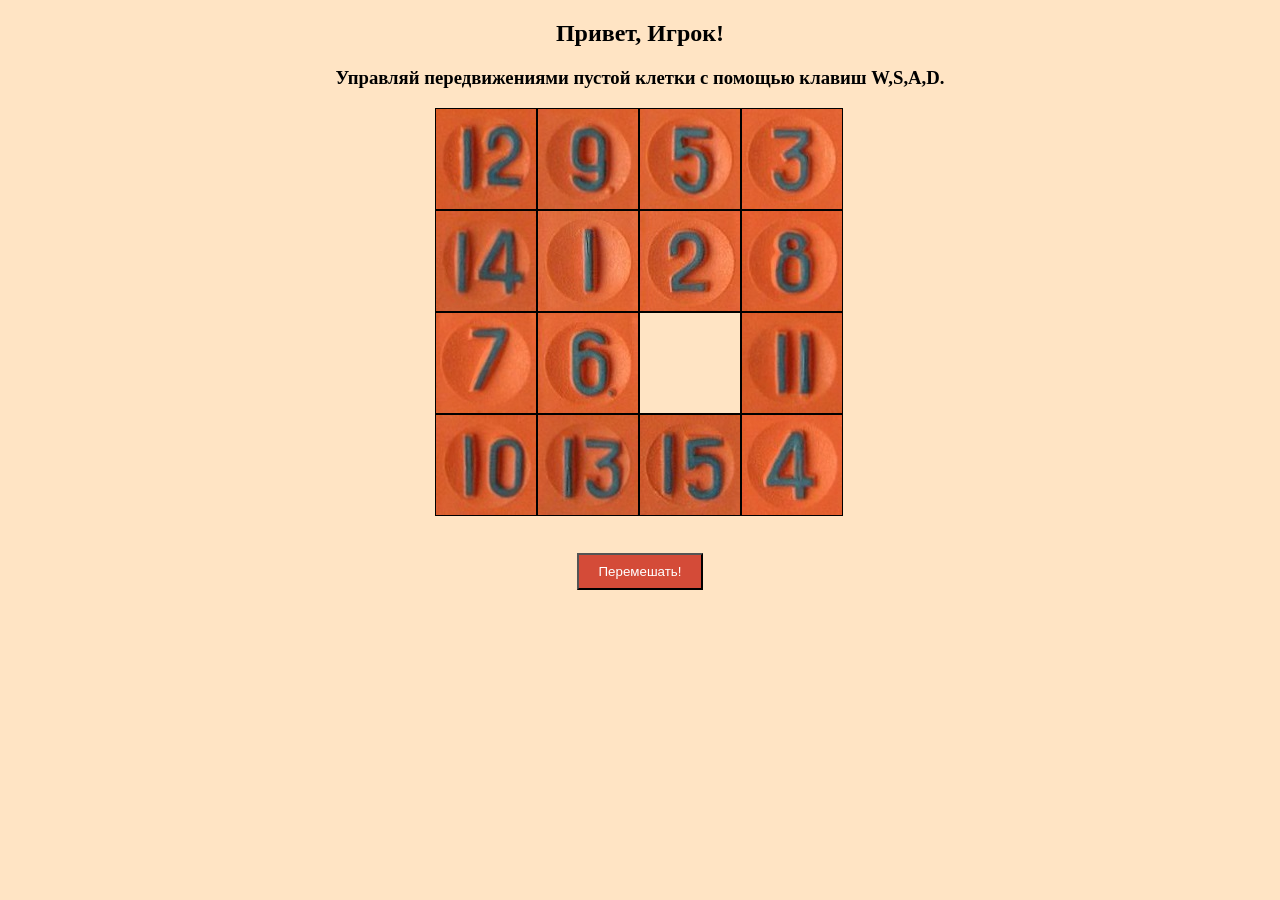
==== commit 77413a94: "web bosspuzzle" ====
--- a/index.html
+++ b/index.html
@@ -1,813 +1,20 @@
-<!DOCTYPE html>
-<html lang="ru">
-  <head>
-    <meta charset="utf-8">
-    <meta http-equiv="X-UA-Compatible" content="IE=edge">
-    <meta name="viewport" content="width=device-width, initial-scale=1">    
-    <title>Мой любимый друг | Домашняя страница</title>
-    
-    <!-- Font awesome -->
-    <link href="css/font-awesome.css" rel="stylesheet">
-    <!-- Bootstrap -->
-    <link href="css/bootstrap.css" rel="stylesheet">   
-    <!-- SmartMenus jQuery Bootstrap Addon CSS -->
-    <link href="css/jquery.smartmenus.bootstrap.css" rel="stylesheet">
-    <!-- Product view slider -->
-    <link rel="stylesheet" type="text/css" href="css/jquery.simpleLens.css">    
-    <!-- slick slider -->
-    <link rel="stylesheet" type="text/css" href="css/slick.css">
-    <!-- price picker slider -->
-    <link rel="stylesheet" type="text/css" href="css/nouislider.css">
-    <!-- Theme color -->
-    <link id="switcher" href="css/theme-color/default-theme.css" rel="stylesheet">
-    <!-- <link id="switcher" href="css/theme-color/bridge-theme.css" rel="stylesheet"> -->
-    <!-- Top Slider CSS -->
-    <link href="css/sequence-theme.modern-slide-in.css" rel="stylesheet" media="all">
-
-    <!-- Main style sheet -->
-    <link href="css/style.css" rel="stylesheet">    
-
-    <!-- Google Font -->
-    <link href='https://fonts.googleapis.com/css?family=Lato' rel='stylesheet' type='text/css'>
-    <link href='https://fonts.googleapis.com/css?family=Raleway' rel='stylesheet' type='text/css'>
-    
-
-    <!-- HTML5 shim and Respond.js for IE8 support of HTML5 elements and media queries -->
-    <!-- WARNING: Respond.js doesn't work if you view the page via file:// -->
-    <!--[if lt IE 9]>
-      <script src="https://oss.maxcdn.com/html5shiv/3.7.2/html5shiv.min.js"></script>
-      <script src="https://oss.maxcdn.com/respond/1.4.2/respond.min.js"></script>
-    <![endif]-->
-  
-
-  </head>
-  <body> 
-   <!-- wpf loader Two -->
-    <div id="wpf-loader-two">          
-      <div class="wpf-loader-two-inner">
-        <span>Loading</span>
-      </div>
-    </div> 
-    <!-- / wpf loader Two -->       
-  <!-- SCROLL TOP BUTTON -->
-    <a class="scrollToTop" href="#"><i class="fa fa-chevron-up"></i></a>
-  <!-- END SCROLL TOP BUTTON -->
-
-
-  <!-- Start header section -->
-  <header id="aa-header">
-    <!-- start header top  -->
-    <div class="aa-header-top">
-      <div class="container">
-        <div class="row">
-          <div class="col-md-12">
-            <div class="aa-header-top-area">
-              <!-- start header top left -->
-              <div class="aa-header-top-left">
-                <!-- start language -->
-                <div class="aa-language">
-                  <div class="dropdown">
-                    <a class="btn dropdown-toggle" href="#" type="button" id="dropdownMenu1" data-toggle="dropdown" aria-haspopup="true" aria-expanded="true">
-                      <img src="img/flag/russian.jpg" alt="russian flag">РУССКИЙ
-                      <span class="caret"></span>
-                    </a>
-                    <ul class="dropdown-menu" aria-labelledby="dropdownMenu1">
-                      <li><a href="#"><img src="img/flag/russian.jpg" alt="">РУССКИЙ</a></li>
-                      <li><a href="#"><img src="img/flag/english.jpg" alt="">ENGLISH</a></li>
-                    </ul>
-                  </div>
-                </div>
-                <!-- / language -->
-
-                <!-- start currency -->
-                <div class="aa-currency">
-                  <div class="dropdown">
-                    <a class="btn dropdown-toggle" href="#" type="button" id="dropdownMenu1" data-toggle="dropdown" aria-haspopup="true" aria-expanded="true">
-                      <i class="fa fa-rub"></i>RUB
-                      <span class="caret"></span>
-                    </a>
-                    <ul class="dropdown-menu" aria-labelledby="dropdownMenu1">
-                      <li><a href="#"><i class="fa fa-euro"></i>EURO</a></li>
-                      <li><a href="#"><i class="fa fa-usd"></i>USD</a></li>
-                    </ul>
-                  </div>
-                </div>
-                <!-- / currency -->
-                <!-- start cellphone -->
-                <div class="cellphone hidden-xs">
-                  <p><span class="fa fa-phone"></span>+7(926)111-22-33</p>
-                </div>
-                <!-- / cellphone -->
-              </div>
-              <!-- / header top left -->
-              <div class="aa-header-top-right">
-                <ul class="aa-head-top-nav-right">
-                  <li><a href="account.html">Мой аккаунт</a></li>
-                  <li class="hidden-xs"><a href="wishlist.html">Список желаний</a></li>
-                  <li class="hidden-xs"><a href="cart.html">Корзина</a></li>
-                  <li class="hidden-xs"><a href="checkout.html">Оплата</a></li>
-                  <li><a href="" data-toggle="modal" data-target="#login-modal">Вход</a></li>
-                </ul>
-              </div>
-            </div>
-          </div>
-        </div>
-      </div>
-    </div>
-    <!-- / header top  -->
-
-    <!-- start header bottom  -->
-    <div class="aa-header-bottom">
-      <div class="container">
-        <div class="row">
-          <div class="col-md-12">
-            <div class="aa-header-bottom-area">
-              <!-- logo  -->
-              <div class="aa-logo">
-                <!-- Text based logo -->
-				<a href="index.html"><img src="img/logo.jpg" alt="logo img"></a>
-                <a href="index.html">
-                  <span class="fa fa-shopping-cart"></span>
-                  <p>Мой любимый<strong> Друг</strong> <span>Магазин для волосатых покупателей</span></p>
-                </a>
-                <!-- img based logo -->
-                
-              </div>
-              <!-- / logo  -->
-               <!-- cart box -->
-              <div class="aa-cartbox">
-                <a class="aa-cart-link" href="#">
-                  <span class="fa fa-shopping-basket"></span>
-                  <span class="aa-cart-title">Корзина</span>
-                  <span class="aa-cart-notify">2</span>
-                </a>
-                <div class="aa-cartbox-summary">
-                  <ul>
-                    <li>
-                      <a class="aa-cartbox-img" href="#"><img src="img/rojal-canin-dog-small-2.jpg" alt="img"></a>
-                      <div class="aa-cartbox-info">
-                        <h4><a href="#">Собачья вкусняшка</a></h4>
-                        <p>1 x 1250 р.</p>
-                      </div>
-                      <a class="aa-remove-product" href="#"><span class="fa fa-times"></span></a>
-                    </li>
-                    <li>
-                      <a class="aa-cartbox-img" href="#"><img src="img/rojal-canin-cat-small-2.jpg" alt="img"></a>
-                      <div class="aa-cartbox-info">
-                        <h4><a href="#">Кошачья радость</a></h4>
-                        <p>1 x 1250 р.</p>
-                      </div>
-                      <a class="aa-remove-product" href="#"><span class="fa fa-times"></span></a>
-                    </li>                    
-                    <li>
-                      <span class="aa-cartbox-total-title">
-                        Итого:
-                      </span>
-                      <span class="aa-cartbox-total-price">
-                        2500 р.
-                      </span>
-                    </li>
-                  </ul>
-                  <a class="aa-cartbox-checkout aa-primary-btn" href="checkout.html">Оплатить</a>
-                </div>
-              </div>
-              <!-- / cart box -->
-              <!-- search box -->
-              <div class="aa-search-box">
-                <form action="">
-                  <input type="text" name="" id="" placeholder="Введите запрос поиска">
-                  <button type="submit"><span class="fa fa-search"></span></button>
-                </form>
-              </div>
-              <!-- / search box -->             
-            </div>
-          </div>
-        </div>
-      </div>
-    </div>
-    <!-- / header bottom  -->
-  </header>
-  <!-- / header section -->
-  <!-- menu -->
-  <section id="menu">
-    <div class="container">
-      <div class="menu-area">
-        <!-- Navbar -->
-        <div class="navbar navbar-default" role="navigation">
-          <div class="navbar-header">
-            <button type="button" class="navbar-toggle" data-toggle="collapse" data-target=".navbar-collapse">
-              <span class="sr-only">Toggle navigation</span>
-              <span class="icon-bar"></span>
-              <span class="icon-bar"></span>
-              <span class="icon-bar"></span>
-            </button>          
-          </div>
-          <div class="navbar-collapse collapse">
-            <!-- Left nav -->
-            <ul class="nav navbar-nav">
-              <li><a href="index.html">Главная</a></li>
-              <li><a href="#">Собаки <span class="caret"></span></a>
-                <ul class="dropdown-menu">                
-                  <li><a href="#">Корм для собак</a></li>
-                  <li><a href="#">Витамины и добавки</a></li>
-                  <li><a href="#">Кости и лакомства</a></li>
-                  <li><a href="#">Средства от блох и клещей</a></li>                                                
-                  <li><a href="#">Лежаки и дома</a></li>
-                  <li><a href="#">Гигиена</a></li>
-                  <li><a href="#">Одежда</a></li>
-                  <li><a href="#">Будки</a></li>
-                  <li><a href="#">Еще... <span class="caret"></span></a>
-                    <ul class="dropdown-menu">
-                      <li><a href="#">Дрессировка</a></li>
-                      <li><a href="#">Ошейники</a></li>
-                      <li><a href="#">Переноски</a></li>                                      
-                    </ul>
-                  </li>
-                </ul>
-              </li>
-              <li><a href="#">Кошки <span class="caret"></span></a>
-                <ul class="dropdown-menu">  
-                  <li><a href="#">Корм для кошек</a></li>                                                                
-                  <li><a href="#">Витамины и добавки</a></li>              
-                  <li><a href="#">Кости и лакомства</a></li>
-                  <li><a href="#">Средства от блох и клещей</a></li>
-                  <li><a href="#">Когтеточки</a></li>                
-                  <li><a href="#">Игрушки</a></li>
-                  <li><a href="#">Наполнители</a></li>
-                  <li><a href="#">Еще... <span class="caret"></span></a>
-                    <ul class="dropdown-menu">
-                      <li><a href="#">Ошейники</a></li>
-                      <li><a href="#">Переноски</a></li>
-                      <li><a href="#">Контейнеры</a></li>
-                      <li><a href="#">И еще... <span class="caret"></span></a>
-                        <ul class="dropdown-menu">
-                          <li><a href="#">Кошачья мята</a></li>
-                          <li><a href="#">Гигиена</a></li>
-                          <li><a href="#">Миски</a></li>
-                          <li><a href="#">Мебель</a></li>
-                          <li class="disabled"><a class="disabled" href="#">Disabled item</a></li>                       
-                          <li><a href="#">Аксессуары</a></li>
-                          <li><a href="#">Лечебный корм</a></li>
-                          <li><a href="#">Прививки</a></li>
-                          <li><a href="#">Груминг</a></li>
-                          <li><a href="#">Когтерезки</a></li>
-                          <li><a href="#">Беговые колеса</a></li>
-                          <li><a href="#">Тренажеры</a></li>
-                          <li><a href="#">Лежаки</a></li>
-                          <li><a href="#">Ошейники</a></li>
-                          <li><a href="#">Миски</a></li>
-                          <li><a href="#">Когтеточки</a></li>
-                          <li><a href="#">Корм для кошек</a></li>
-                          <li><a href="#">Кости и лакомства</a></li>                        
-                          <li><a href="#">Витамины</a></li>
-                          <li><a href="#">Игрушки</a></li>                       
-                        </ul>
-                      </li>                   
-                    </ul>
-                  </li>
-                </ul>
-              </li>
-              <li><a href="#">Грызуны <span class="caret"></span></a>
-                <ul class="dropdown-menu">                
-                  <li><a href="#">Корм для зубастых</a></li>                                                                
-                  <li><a href="#">Витамины и добавки</a></li>              
-                  <li><a href="#">Кости и лакомства</a></li>
-                  <li><a href="#">Средства гигиены</a></li>
-                  <li><a href="#">Зуботочки</a></li>                
-                  <li><a href="#">Игрушки</a></li>
-                  <li><a href="#">Наполнители</a></li>
-                  <li><a href="#">Еще... <span class="caret"></span></a>
-                    <ul class="dropdown-menu">
-                      <li><a href="#">Посуда</a></li>
-                      <li><a href="#">Переноски</a></li>
-                      <li><a href="#">Контейнеры</a></li>                                      
-                    </ul>
-                  </li>
-                </ul>
-              </li>
-              <li><a href="#">Птицы <span class="caret"></span></a>
-                <ul class="dropdown-menu">                
-                  <li><a href="#">Корм для птиц</a></li>
-                  <li><a href="#">Витамины</a></li>
-                  <li><a href="#">Лакомства</a></li>
-                  <li><a href="#">Клетки</a></li>                                                
-                  <li><a href="#">Аксессуары</a></li>                
-                </ul>
-              </li>
-			  <li><a href="#">Рыбы <span class="caret"></span></a>
-                <ul class="dropdown-menu">                
-                  <li><a href="#">Корм для рыб</a></li>
-                  <li><a href="#">Витамины</a></li>
-                  <li><a href="#">Лакомства</a></li>
-                  <li><a href="#">Аквариумы</a></li>                                                
-                  <li><a href="#">Аксессуары</a></li>                
-                </ul>
-              </li>
-              <li><a href="blog-archive.html">Наш блог <span class="caret"></span></a>
-                <ul class="dropdown-menu">                
-                  <li><a href="blog-archive.html">Про котов</a></li>
-                  <li><a href="blog-archive-2.html">Про собак</a></li>
-                  <li><a href="blog-single.html">Про все подряд</a></li>                
-                </ul>
-              </li>
-              <li><a href="contact.html">Контакты</a></li>
-              <li><a href="#">Наши друзья <span class="caret"></span></a>
-                <ul class="dropdown-menu">                
-                  <li><a href="product.html">Ветеринарные клиники</a></li>
-                  <li><a href="product-detail.html">Приюты</a></li>                
-                  <li><a href="404.html">Гостиницы</a></li>                
-                </ul>
-              </li>
-            </ul>
-          </div><!--/.nav-collapse -->
-        </div>
-      </div>       
-    </div>
-  </section>
-  <!-- / menu -->
-  <!-- Start slider -->
-  <section id="aa-slider">
-    <div class="aa-slider-area">
-      <div id="sequence" class="seq">
-        <div class="seq-screen">
-          <ul class="seq-canvas">
-            <!-- single slide item -->
-            <li>
-              <div class="seq-model">
-                <img data-seq src="img/slider/1.jpg" alt="Men slide img" />
-              </div>
-              <div class="seq-title">
-               <span data-seq>Экономьте до 35% оптом</span>                
-                <h2 data-seq>Ваш кот будет в шоке</h2>                
-                <p data-seq>Попробовав наш корм, кошак станет ходить в магазин сам.</p>
-                <a data-seq href="#" class="aa-shop-now-btn aa-secondary-btn">КУПИ СЕЙЧАС</a>
-              </div>
-            </li>
-            <!-- single slide item -->
-            <li>
-              <div class="seq-model">
-                <img data-seq src="img/slider/2.jpg" alt="Wristwatch slide img" />
-              </div>
-              <div class="seq-title">
-                <span data-seq>Экономьте до 40%</span>                
-                <h2 data-seq>Собакен нихт кусакен</h2>                
-                <p data-seq>Наши лакомства сделают любого ротвеллера равнодушным к велосипедистам.</p>
-                <a data-seq href="#" class="aa-shop-now-btn aa-secondary-btn">КУПИ СЕЙЧАС</a>
-              </div>
-            </li>
-            <!-- single slide item -->
-            <li>
-              <div class="seq-model">
-                <img data-seq src="img/slider/3.jpg" alt="Women Jeans slide img" />
-              </div>
-              <div class="seq-title">
-                <span data-seq>Экономьте до 50%</span>                
-                <h2 data-seq>Рыба ведрами</h2>                
-                <p data-seq>Ваш кот будет протирать ваш аквариум вместо вас.</p>
-                <a data-seq href="#" class="aa-shop-now-btn aa-secondary-btn">КУПИ СЕЙЧАС</a>
-              </div>
-            </li>
-            <!-- single slide item -->           
-            <li>
-              <div class="seq-model">
-                <img data-seq src="img/slider/4.jpg" alt="Shoes slide img" />
-              </div>
-              <div class="seq-title">
-                <span data-seq>Экономьте до 35%</span>                
-                <h2 data-seq>Все в дом</h2>                
-                <p data-seq>Наши клетки спасут вашу мебель.</p>
-                <a data-seq href="#" class="aa-shop-now-btn aa-secondary-btn">КУПИ СЕЙЧАС</a>
-              </div>
-            </li>
-            <!-- single slide item -->  
-             <li>
-              <div class="seq-model">
-                <img data-seq src="img/slider/5.jpg" alt="Male Female slide img" />
-              </div>
-              <div class="seq-title">
-                <span data-seq>Экономьте до 35%</span>                
-                <h2 data-seq>38 попугаев</h2>                
-                <p data-seq>Полеты по квартире будут проходить без последствий.</p>
-                <a data-seq href="#" class="aa-shop-now-btn aa-secondary-btn">КУПИ СЕЙЧАС</a>
-              </div>
-            </li>                   
-          </ul>
-        </div> 
-        <!-- slider navigation btn -->
-        <fieldset class="seq-nav" aria-controls="sequence" aria-label="Slider buttons">
-          <a type="button" class="seq-prev" aria-label="Previous"><span class="fa fa-angle-left"></span></a>
-          <a type="button" class="seq-next" aria-label="Next"><span class="fa fa-angle-right"></span></a>
-        </fieldset>
-      </div>
-    </div>
-  </section>
-  <!-- / slider -->
-  <!-- Start Promo section -->
-  <section id="aa-promo">
-    <div class="container">
-      <div class="row">
-        <div class="col-md-12">
-          <div class="aa-promo-area">
-            <div class="row">
-              <!-- promo left -->
-              <div class="col-md-5 no-padding">                
-                <div class="aa-promo-left">
-                  <div class="aa-promo-banner">                    
-                    <img src="img/promo-banner-1.jpg" alt="img">                    
-                    <div class="aa-prom-content">
-                      <span>50% скидка</span>
-                      <h4><a href="#">Для кошаков</a></h4>                      
-                    </div>
-                  </div>
-                </div>
-              </div>
-              <!-- promo right -->
-              <div class="col-md-7 no-padding">
-                <div class="aa-promo-right">
-                  <div class="aa-single-promo-right">
-                    <div class="aa-promo-banner">                      
-                      <img src="img/promo-banner-3.jpg" alt="img">                      
-                      <div class="aa-prom-content">
-                        <span>Эксклюзивное предложение</span>
-                        <h4><a href="#">Для собак</a></h4>                        
-                      </div>
-                    </div>
-                  </div>
-                  <div class="aa-single-promo-right">
-                    <div class="aa-promo-banner">                      
-                      <img src="img/promo-banner-2.jpg" alt="img">                      
-                      <div class="aa-prom-content">
-                        <span>Распродажа</span>
-                        <h4><a href="#">Для рыбы</a></h4>                        
-                      </div>
-                    </div>
-                  </div>
-                  <div class="aa-single-promo-right">
-                    <div class="aa-promo-banner">                      
-                      <img src="img/promo-banner-4.jpg" alt="img">                      
-                      <div class="aa-prom-content">
-                        <span>Новое постепление</span>
-                        <h4><a href="#">Для грызунов</a></h4>                        
-                      </div>
-                    </div>
-                  </div>
-                  <div class="aa-single-promo-right">
-                    <div class="aa-promo-banner">                      
-                      <img src="img/promo-banner-5.jpg" alt="img">                      
-                      <div class="aa-prom-content">
-                        <span>25% скидка</span>
-                        <h4><a href="#">На клетки</a></h4>                        
-                      </div>
-                    </div>
-                  </div>
-                </div>
-              </div>
-            </div>
-          </div>
-        </div>
-      </div>
-    </div>
-  </section>
-  <!-- / Promo section -->
-  
-  <!-- banner section -->
-  <section id="aa-banner">
-    <div class="container">
-      <div class="row">
-        <div class="col-md-12">        
-          <div class="row">
-            <div class="aa-banner-area">
-            <a href="#"><img src="img/fashion-banner.jpg" alt="fashion banner img"></a>
-          </div>
-          </div>
-        </div>
-      </div>
-    </div>
-  </section>
-  <!-- popular section -->
-  <section id="aa-popular-category">
-    
-  </section>
-  <!-- / popular section -->
-  <!-- Support section -->
-  <section id="aa-support">
-    <div class="container">
-      <div class="row">
-        <div class="col-md-12">
-          <div class="aa-support-area">
-            <!-- single support -->
-            <div class="col-md-4 col-sm-4 col-xs-12">
-              <div class="aa-support-single">
-                <span class="fa fa-truck"></span>
-                <h4>Бесплатная доставка</h4>
-                <P>Доставим бесплатно заказы от 3000 р.</P>
-              </div>
-            </div>
-            <!-- single support -->
-            <div class="col-md-4 col-sm-4 col-xs-12">
-              <div class="aa-support-single">
-                <span class="fa fa-clock-o"></span>
-                <h4>Вернем деньги если товар не понравился</h4>
-                <P>Если наш товар вам не подошел, то можете вернуть его в течение месяца</P>
-              </div>
-            </div>
-            <!-- single support -->
-            <div class="col-md-4 col-sm-4 col-xs-12">
-              <div class="aa-support-single">
-                <span class="fa fa-phone"></span>
-                <h4>Консультации</h4>
-                <P>Мы с радостью ответим на ваши вопросы по телефону.</P>
-              </div>
-            </div>
-          </div>
-        </div>
-      </div>
-    </div>
-  </section>
-  <!-- / Support section -->
-  <!-- Testimonial -->
-  <section id="aa-testimonial">  
-    <div class="container">
-      <div class="row">
-        <div class="col-md-12">
-          <div class="aa-testimonial-area">
-            <ul class="aa-testimonial-slider">
-              <!-- single slide -->
-              <li>
-                <div class="aa-testimonial-single">
-                <img class="aa-testimonial-img" src="img/testimonial-img-2.jpg" alt="testimonial img">
-                  <span class="fa fa-quote-left aa-testimonial-quote"></span>
-                  <p>У меня шерсть дыбом от их игрушек!</p>
-                  <div class="aa-testimonial-info">
-                    <p>Тихон</p>
-                    <span>Кот</span>
-                    <a href="#">Москва</a>
-                  </div>
-                </div>
-              </li>
-              <!-- single slide -->
-              <li>
-                <div class="aa-testimonial-single">
-                <img class="aa-testimonial-img" src="img/testimonial-img-1.jpg" alt="testimonial img">
-                  <span class="fa fa-quote-left aa-testimonial-quote"></span>
-                  <p>Соглашусь с кошаками. Это лучший магазин!</p>
-                  <div class="aa-testimonial-info">
-                    <p>Шурик</p>
-                    <span>Пес</span>
-                    <a href="#">Долгопрудный</a>
-                  </div>
-                </div>
-              </li>
-               <!-- single slide -->
-              <li>
-                <div class="aa-testimonial-single">
-                <img class="aa-testimonial-img" src="img/testimonial-img-3.jpg" alt="testimonial img">
-                  <span class="fa fa-quote-left aa-testimonial-quote"></span>
-                  <p>Валериана невероятна! Приду к вам снова.</p>
-                  <div class="aa-testimonial-info">
-                    <p>Машка</p>
-                    <span>Кошка</span>
-                    <a href="#">Дворы подмосковья</a>
-                  </div>
-                </div>
-              </li>
-            </ul>
-          </div>
-        </div>
-      </div>
-    </div>
-  </section>
-  <!-- / Testimonial -->
-
-  <!-- Latest Blog -->
-  <section id="aa-latest-blog">
-    <div class="container">
-      <div class="row">
-        <div class="col-md-12">
-          <div class="aa-latest-blog-area">
-            <h2>СВЕЖИЕ СТАТЬИ В БЛОГЕ</h2>
-            <div class="row">
-              <!-- single latest blog -->
-              <div class="col-md-4 col-sm-4">
-                <div class="aa-latest-blog-single">
-                  <figure class="aa-blog-img">                    
-                    <a href="#"><img src="img/promo-banner-1.jpg" alt="img"></a>  
-                      <figcaption class="aa-blog-img-caption">
-                      <span href="#"><i class="fa fa-eye"></i>5K</span>
-                      <a href="#"><i class="fa fa-thumbs-o-up"></i>426</a>
-                      <a href="#"><i class="fa fa-comment-o"></i>20</a>
-                      <span href="#"><i class="fa fa-clock-o"></i>June 26, 2016</span>
-                    </figcaption>                          
-                  </figure>
-                  <div class="aa-blog-info">
-                    <h3 class="aa-blog-title"><a href="#">Выбор № 1</a></h3>
-                    <p>Поступил в продажу новый, ничем не примечательный корм. Но состав и тесты показали - волосатые ведутся по полной. Корм разработан для удовлетворения всех потребностей организма взрослой кошки от момента достижения зрелости (12 месяцев) до 7 лет. Корм предотвращает появление симптомов заболеваний мочевыводящих путей у кошек, а также содержит Супер Антиоксидантную Формулу для снижения окислительных повреждений клеток. лучшает состояние кожи и блеск шерсти.</p> 
-                    <a href="#" class="aa-read-mor-btn">Читать далее <span class="fa fa-long-arrow-right"></span></a>
-                  </div>
-                </div>
-              </div>
-              <!-- single latest blog -->
-              <div class="col-md-4 col-sm-4">
-                <div class="aa-latest-blog-single">
-                  <figure class="aa-blog-img">                    
-                    <a href="#"><img src="img/promo-banner-3.jpg" alt="img"></a>  
-                      <figcaption class="aa-blog-img-caption">
-                      <span href="#"><i class="fa fa-eye"></i>5K</span>
-                      <a href="#"><i class="fa fa-thumbs-o-up"></i>426</a>
-                      <a href="#"><i class="fa fa-comment-o"></i>20</a>
-                      <span href="#"><i class="fa fa-clock-o"></i>June 26, 2016</span>
-                    </figcaption>                          
-                  </figure>
-                  <div class="aa-blog-info">
-                    <h3 class="aa-blog-title"><a href="#">Секретный состав</a></h3>
-                    <p>Сказать что корм хороший - значит ничего не сказать. ACANA GRASSLANDS отражает богатое сельскохозяйственное наследие этого региона, его уникальная беззерновая формула основана на разнообразных свежих региональных ингредиентах, обеспечивая наилучшее здоровье собак всех пород и возрастов.</p> 
-                     <a href="#" class="aa-read-mor-btn">Читать далее <span class="fa fa-long-arrow-right"></span></a>         
-                  </div>
-                </div>
-              </div>
-              <!-- single latest blog -->
-              <div class="col-md-4 col-sm-4">
-                <div class="aa-latest-blog-single">
-                  <figure class="aa-blog-img">                    
-                    <a href="#"><img src="img/promo-banner-2.jpg" alt="img"></a>  
-                      <figcaption class="aa-blog-img-caption">
-                      <span href="#"><i class="fa fa-eye"></i>5K</span>
-                      <a href="#"><i class="fa fa-thumbs-o-up"></i>426</a>
-                      <a href="#"><i class="fa fa-comment-o"></i>20</a>
-                      <span href="#"><i class="fa fa-clock-o"></i>June 26, 2016</span>
-                    </figcaption>                          
-                  </figure>
-                  <div class="aa-blog-info">
-                    <h3 class="aa-blog-title"><a href="#">Когда я ем, я глух и нем</a></h3>
-                    <p>Раньше я предвзято относился к рачкам. После написания это статьи я изменился. Гаммарус - пресноводные рачки, обитающие в крупных озерах Сибири.   Отличается высоким содержанием веществ, укрепляющих здоровье рыб и повышающих интенсивность их естественной окраски. Рекомендуется для всех видов аквариумных рыб, как пресноводных, так  и морских. Этот рачок является важной составляющей кормового рациона водяных и сухопутных черепах и других обитателей аквариумов и террариумов.</p> 
-                    <a href="#" class="aa-read-mor-btn">Читать далее <span class="fa fa-long-arrow-right"></span></a>
-                  </div>
-                </div>
-              </div>
-            </div>
-          </div>
-        </div>    
-      </div>
-    </div>
-  </section>
-  <!-- / Latest Blog -->
-  <!-- Subscribe section -->
-  <section id="aa-subscribe">
-    <div class="container">
-      <div class="row">
-        <div class="col-md-12">
-          <div class="aa-subscribe-area">
-            <h3>Подписка на нашу рассылку </h3>
-            <p>Мы будем присылать вам статьи и всякие предложения</p>
-            <form action="" class="aa-subscribe-form">
-              <input type="email" name="" id="" placeholder="Ваша электропочта">
-              <input type="submit" value="Вписаться">
-            </form>
-          </div>
-        </div>
-      </div>
-    </div>
-  </section>
-  <!-- / Subscribe section -->
-
-  <!-- footer -->  
-  <footer id="aa-footer">
-    <!-- footer bottom -->
-    <div class="aa-footer-top">
-     <div class="container">
-        <div class="row">
-        <div class="col-md-12">
-          <div class="aa-footer-top-area">
-            <div class="row">
-              <div class="col-md-3 col-sm-6">
-                <div class="aa-footer-widget">
-                  <h3>Главное меню</h3>
-                  <ul class="aa-footer-nav">
-                    <li><a href="#">Главная</a></li>
-                    <li><a href="#">Наши сервисы</a></li>
-                    <li><a href="#">Наши продукты</a></li>
-                    <li><a href="#">О нас</a></li>
-                    <li><a href="#">Контакты</a></li>
-                  </ul>
-                </div>
-              </div>
-              <div class="col-md-3 col-sm-6">
-                <div class="aa-footer-widget">
-                  <div class="aa-footer-widget">
-                    <h3>База знаний</h3>
-                    <ul class="aa-footer-nav">
-                      <li><a href="#">Кошки</a></li>
-                      <li><a href="#">Собаки</a></li>
-                      <li><a href="#">Грызуны</a></li>
-                      <li><a href="#">Пернатые</a></li>
-                      <li><a href="#">Рыбы</a></li>
-                    </ul>
-                  </div>
-                </div>
-              </div>
-              <div class="col-md-3 col-sm-6">
-                <div class="aa-footer-widget">
-                  <div class="aa-footer-widget">
-                    <h3>Полезные ссылки</h3>
-                    <ul class="aa-footer-nav">
-                      <li><a href="#">Карта сайта</a></li>
-                      <li><a href="#">Поиск</a></li>
-                      <li><a href="#">Расширенный поиск</a></li>
-                      <li><a href="#">Поставщики</a></li>
-                      <li><a href="#">FAQ</a></li>
-                    </ul>
-                  </div>
-                </div>
-              </div>
-              <div class="col-md-3 col-sm-6">
-                <div class="aa-footer-widget">
-                  <div class="aa-footer-widget">
-                    <h3>Контакты</h3>
-                    <address>
-                      <p> Охотный ряд 1, Москва, Россия</p>
-                      <p><span class="fa fa-phone"></span>+7(926)111-22-33</p>
-                      <p><span class="fa fa-envelope"></span>zoo@gmail.com</p>
-                    </address>
-                    <div class="aa-footer-social">
-                      <a href="#"><span class="fa fa-facebook"></span></a>
-                      <a href="#"><span class="fa fa-twitter"></span></a>
-                      <a href="#"><span class="fa fa-google-plus"></span></a>
-                      <a href="#"><span class="fa fa-youtube"></span></a>
-                    </div>
-                  </div>
-                </div>
-              </div>
-            </div>
-          </div>
-        </div>
-      </div>
-     </div>
-    </div>
-    <!-- footer-bottom -->
-    <div class="aa-footer-bottom">
-      <div class="container">
-        <div class="row">
-        <div class="col-md-12">
-          <div class="aa-footer-bottom-area">
-            <p>Разработано в <a href="http://шараш-монтаж.рф">шараш монтаж</a></p>
-            <div class="aa-footer-payment">
-              <span class="fa fa-cc-mastercard"></span>
-              <span class="fa fa-cc-visa"></span>
-              <span class="fa fa-paypal"></span>
-              <span class="fa fa-cc-discover"></span>
-            </div>
-          </div>
-        </div>
-      </div>
-      </div>
-    </div>
-  </footer>
-  <!-- / footer -->
-
-  <!-- Login Modal -->  
-  <div class="modal fade" id="login-modal" tabindex="-1" role="dialog" aria-labelledby="myModalLabel" aria-hidden="true">
-    <div class="modal-dialog">
-      <div class="modal-content">                      
-        <div class="modal-body">
-        <button type="button" class="close" data-dismiss="modal" aria-hidden="true">&times;</button>
-          <h4>Войдите или зарегистрируйтесь</h4>
-          <form class="aa-login-form" action="">
-            <label for="">Имя или Email адрес<span>*</span></label>
-            <input type="text" placeholder="Имя или email">
-            <label for="">Пароль<span>*</span></label>
-            <input type="password" placeholder="Пароль">
-            <button class="aa-browse-btn" type="submit">Вход</button>
-            <label for="rememberme" class="rememberme"><input type="checkbox" id="rememberme"> Запомнить меня </label>
-            <p class="aa-lost-password"><a href="#">Забыли пароль?</a></p>
-            <div class="aa-register-now">
-              До сих пор не зарегистрировались?<a href="account.html">Зарегистрируйтесь сейчас!</a>
-            </div>
-          </form>
-        </div>                        
-      </div><!-- /.modal-content -->
-    </div><!-- /.modal-dialog -->
-  </div>    
-
-  <!-- jQuery library -->
-  <script src="https://ajax.googleapis.com/ajax/libs/jquery/1.11.3/jquery.min.js"></script>
-  <!-- Include all compiled plugins (below), or include individual files as needed -->
-  <script src="js/bootstrap.js"></script>  
-  <!-- SmartMenus jQuery plugin -->
-  <script type="text/javascript" src="js/jquery.smartmenus.js"></script>
-  <!-- SmartMenus jQuery Bootstrap Addon -->
-  <script type="text/javascript" src="js/jquery.smartmenus.bootstrap.js"></script>  
-  <!-- To Slider JS -->
-  <script src="js/sequence.js"></script>
-  <script src="js/sequence-theme.modern-slide-in.js"></script>  
-  <!-- Product view slider -->
-  <script type="text/javascript" src="js/jquery.simpleGallery.js"></script>
-  <script type="text/javascript" src="js/jquery.simpleLens.js"></script>
-  <!-- slick slider -->
-  <script type="text/javascript" src="js/slick.js"></script>
-  <!-- Price picker slider -->
-  <script type="text/javascript" src="js/nouislider.js"></script>
-  <!-- Custom js -->
-  <script src="js/custom.js"></script> 
-
-  </body>
+<!DOCTYPE html>
+<html lang="en">
+<head>
+    <meta charset="UTF-8">
+    <title>BossPuzzle JS</title>
+    <link rel="stylesheet" href="style.css">
+</head>
+<body>
+    <h2>Привет, Игрок!</h2>
+    <h3>Управляй передвижениями пустой клетки с помощью клавиш W,S,A,D.</h3>
+    <div class="puzzle_field">
+
+    </div>
+
+    <div class="controls">
+        <button class="controls-button" id="shuffle">Перемешать!</button>
+    </div>
+    <script src="bpuzzle.js" type="application/javascript"></script>
+</body>
 </html>
--- a/style.css
+++ b/style.css
@@ -0,0 +1,106 @@
+body {
+    margin: 0 auto;
+    text-align: center;
+    background-color: bisque;
+}
+
+.puzzle_field {
+    height: 410px;
+    width: 410px;
+    margin: 0 auto;
+}
+
+.row_field {
+    width: 416px;
+}
+
+.row_field > div {
+    height: 80px;
+    width: 100px;
+    /*background: #FF6F00;*/
+    border: 1px solid black;
+    font-family: "Adobe Fan Heiti Std B";
+    font-size: xx-large;
+    color: white;
+    display: inline-block;
+    float: left;
+    padding-top: 20px;
+    text-indent: 100%;
+    overflow: hidden;
+}
+
+.col1 {
+    background-image: url(img/1.jpg);
+}
+
+.col2 {
+    background-image: url(img/2.jpg);
+}
+
+.col3 {
+    background-image: url(img/3.jpg);
+}
+
+.col4 {
+    background-image: url(img/4.jpg);
+}
+
+.col5 {
+    background-image: url(img/5.jpg);
+}
+
+.col6 {
+    background-image: url(img/6.jpg);
+}
+
+.col7 {
+    background-image: url(img/7.jpg);
+}
+
+.col8 {
+    background-image: url(img/8.jpg);
+}
+
+.col9 {
+    background-image: url(img/9.jpg);
+}
+
+.col10 {
+    background-image: url(img/10.jpg);
+}
+
+.col11 {
+    background-image: url(img/11.jpg);
+}
+
+.col12 {
+    background-image: url(img/12.jpg);
+}
+
+.col13 {
+    background-image: url(img/13.jpg);
+}
+
+.col14 {
+    background-image: url(img/14.jpg);
+}
+
+.col15 {
+    background-image: url(img/15.jpg);
+}
+
+.controls-button {
+    margin-top: 35px;
+    color: #fff;
+    text-decoration: none;
+    user-select: none;
+    background: rgb(212,75,56);
+    padding: .7em 1.5em;
+    outline: none;
+} 
+.controls-button:hover {
+    background: rgb(232,95,76);
+}
+.controls-button:active {
+    background: rgb(152,15,0);
+}
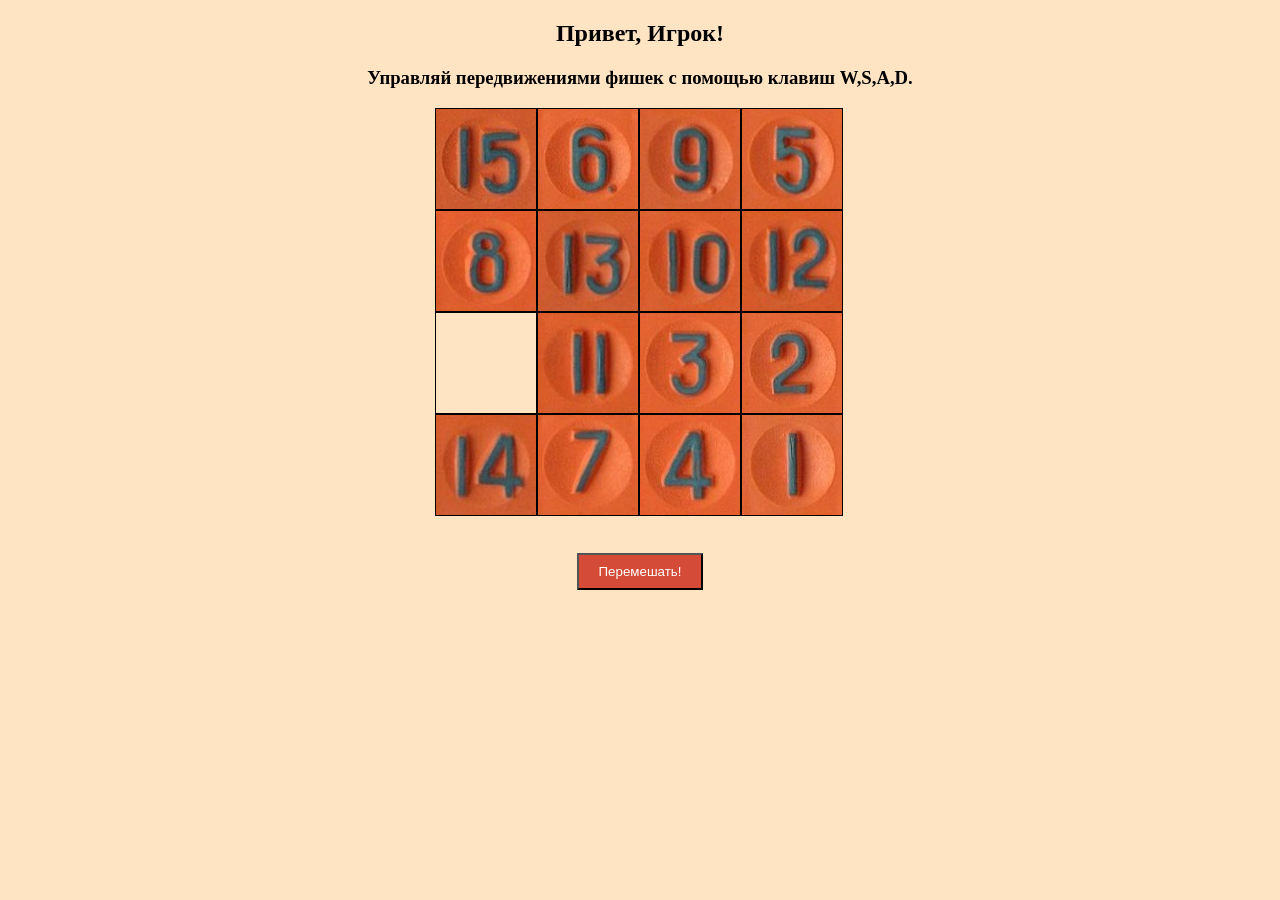
==== commit 15baeb54: "Update" ====
--- a/index.html
+++ b/index.html
@@ -7,7 +7,7 @@
 </head>
 <body>
     <h2>Привет, Игрок!</h2>
-    <h3>Управляй передвижениями пустой клетки с помощью клавиш W,S,A,D.</h3>
+    <h3>Управляй передвижениями фишек с помощью клавиш W,S,A,D.</h3>
     <div class="puzzle_field">
 
     </div>
--- a/style.css
+++ b/style.css
@@ -29,65 +29,37 @@
     overflow: hidden;
 }
 
-.col1 {
-    background-image: url(img/1.jpg);
-}
+/*.col { background-image: url(img/empty.jpg); }*/
 
-.col2 {
-    background-image: url(img/2.jpg);
-}
+.col1 { background-image: url(img/1.jpg); }
 
-.col3 {
-    background-image: url(img/3.jpg);
-}
+.col2 { background-image: url(img/2.jpg); }
 
-.col4 {
-    background-image: url(img/4.jpg);
-}
+.col3 { background-image: url(img/3.jpg); }
 
-.col5 {
-    background-image: url(img/5.jpg);
-}
+.col4 { background-image: url(img/4.jpg); }
 
-.col6 {
-    background-image: url(img/6.jpg);
-}
+.col5 { background-image: url(img/5.jpg); }
 
-.col7 {
-    background-image: url(img/7.jpg);
-}
+.col6 { background-image: url(img/6.jpg); }
 
-.col8 {
-    background-image: url(img/8.jpg);
-}
+.col7 { background-image: url(img/7.jpg); }
 
-.col9 {
-    background-image: url(img/9.jpg);
-}
+.col8 { background-image: url(img/8.jpg); }
 
-.col10 {
-    background-image: url(img/10.jpg);
-}
+.col9 { background-image: url(img/9.jpg); }
 
-.col11 {
-    background-image: url(img/11.jpg);
-}
+.col10 { background-image: url(img/10.jpg); }
 
-.col12 {
-    background-image: url(img/12.jpg);
-}
+.col11 { background-image: url(img/11.jpg); }
 
-.col13 {
-    background-image: url(img/13.jpg);
-}
+.col12 { background-image: url(img/12.jpg); }
 
-.col14 {
-    background-image: url(img/14.jpg);
-}
+.col13 { background-image: url(img/13.jpg); }
 
-.col15 {
-    background-image: url(img/15.jpg);
-}
+.col14 { background-image: url(img/14.jpg); }
+
+.col15 { background-image: url(img/15.jpg); }
 
 .controls-button {
     margin-top: 35px;
